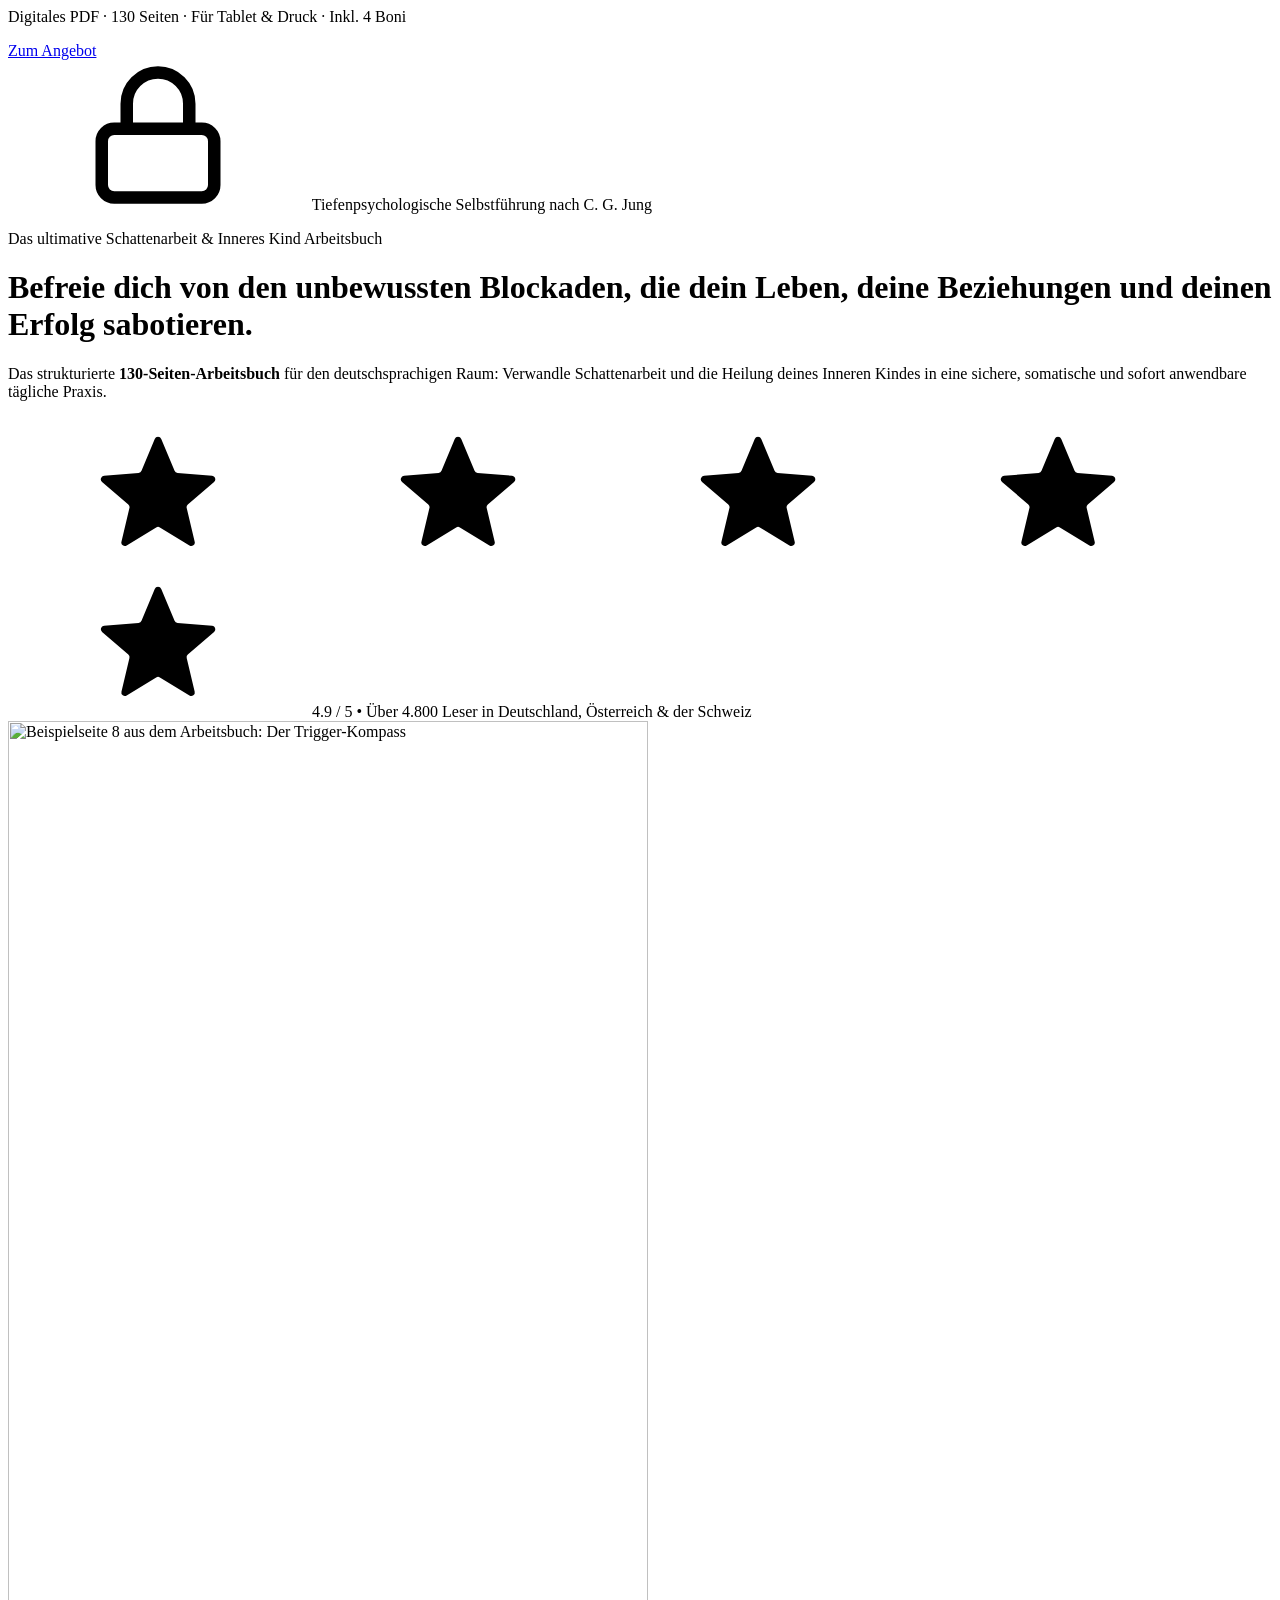
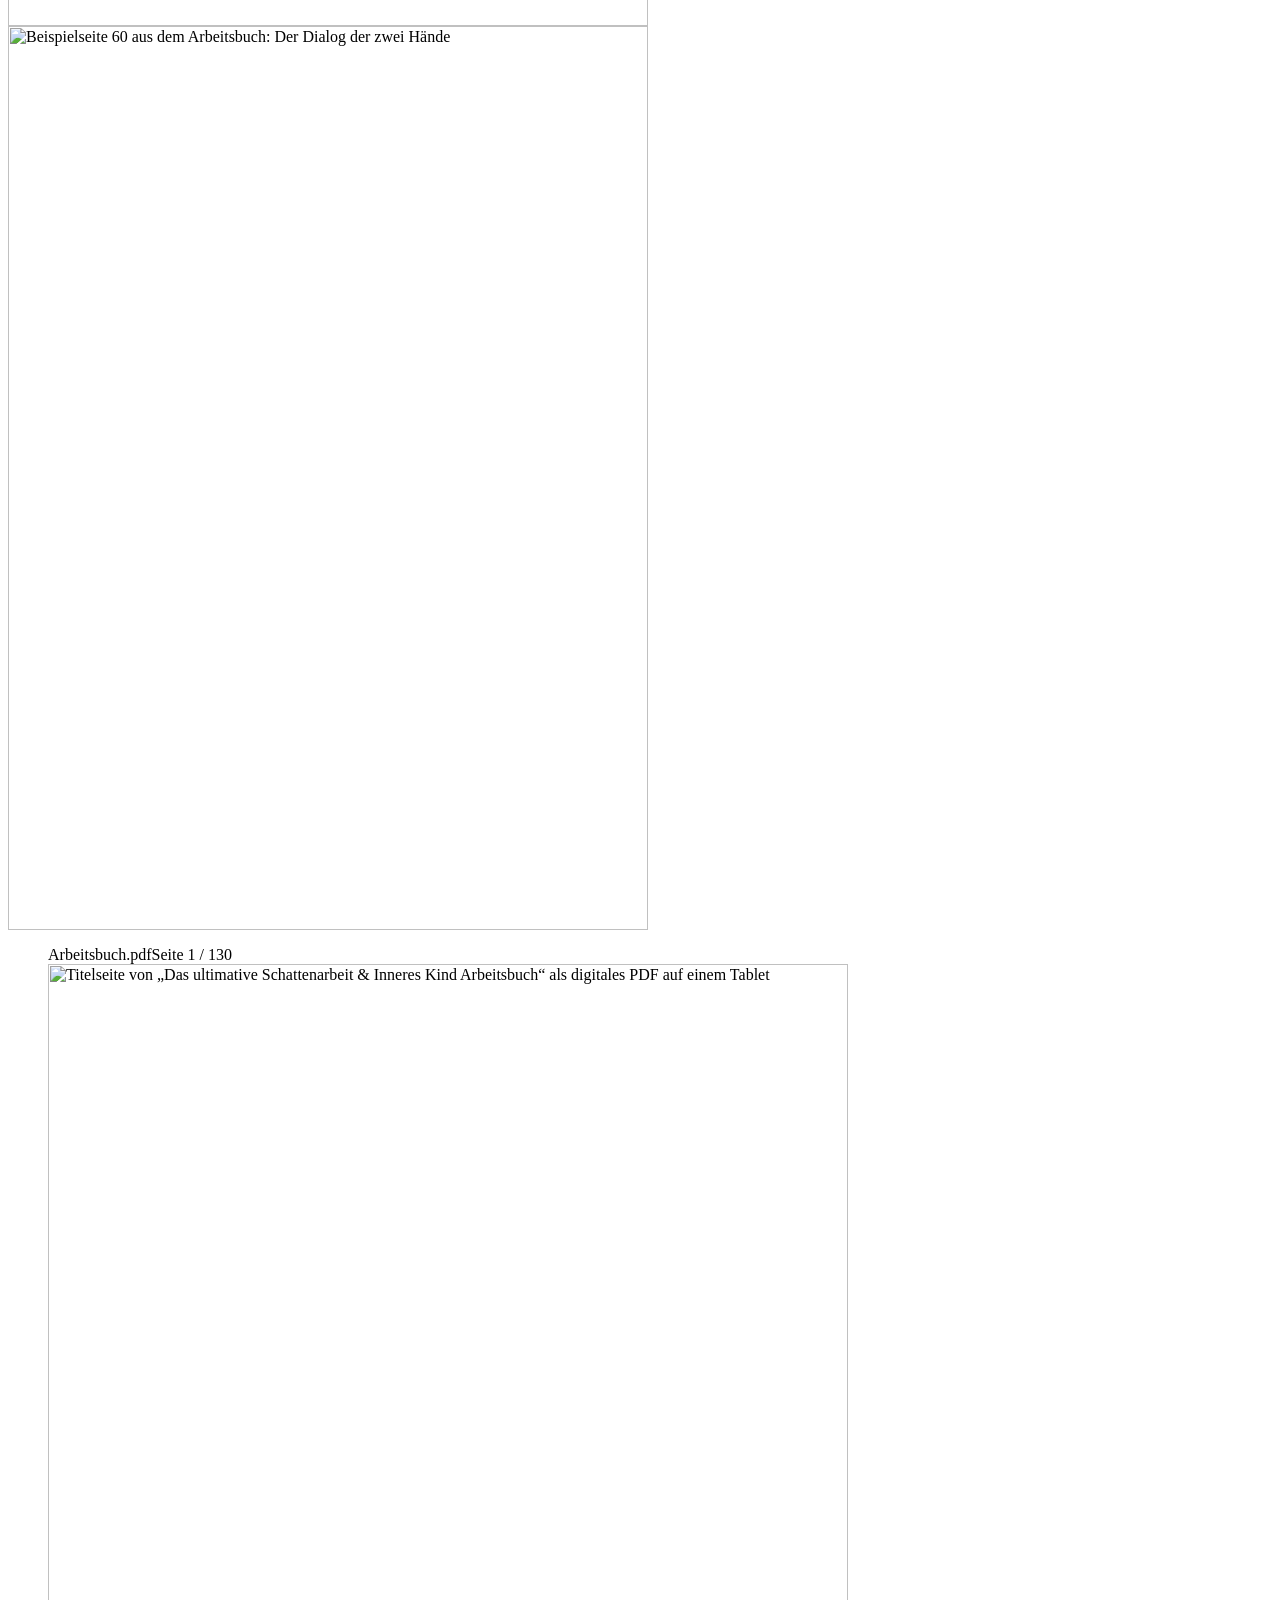
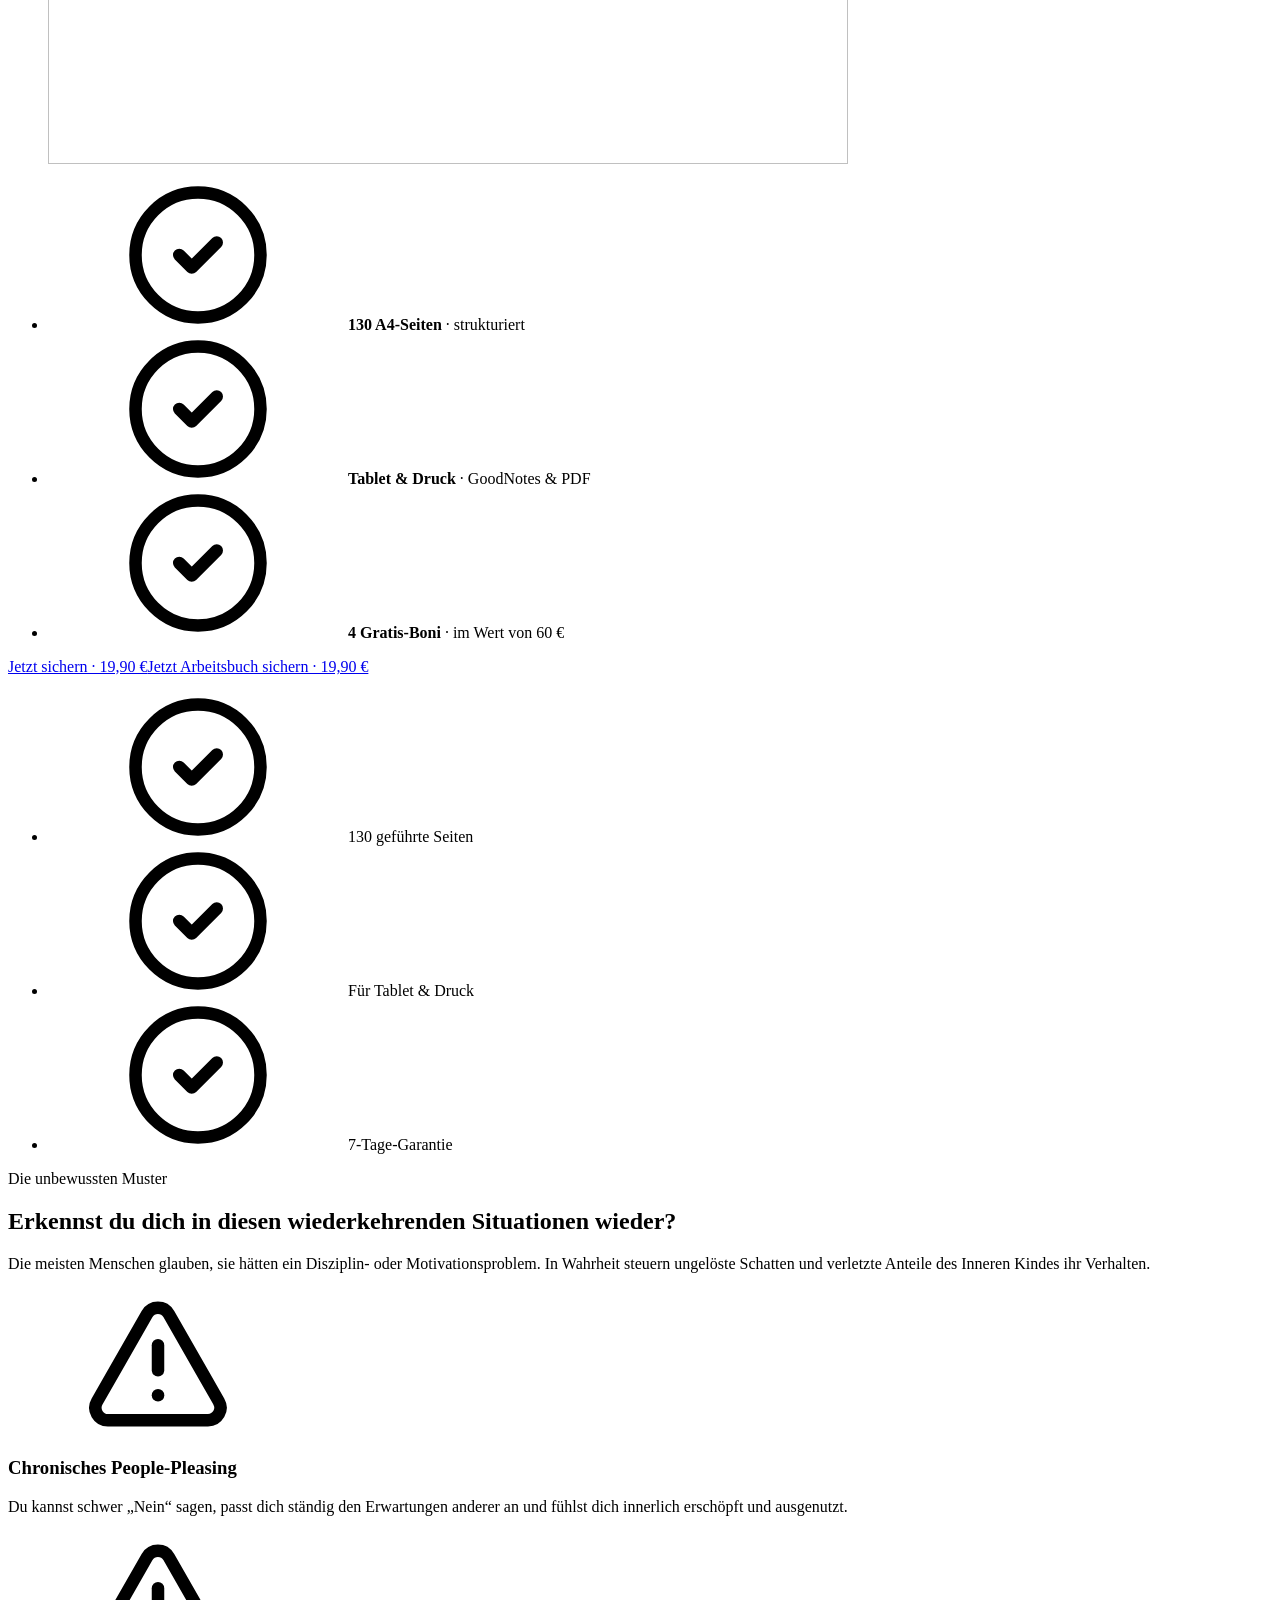
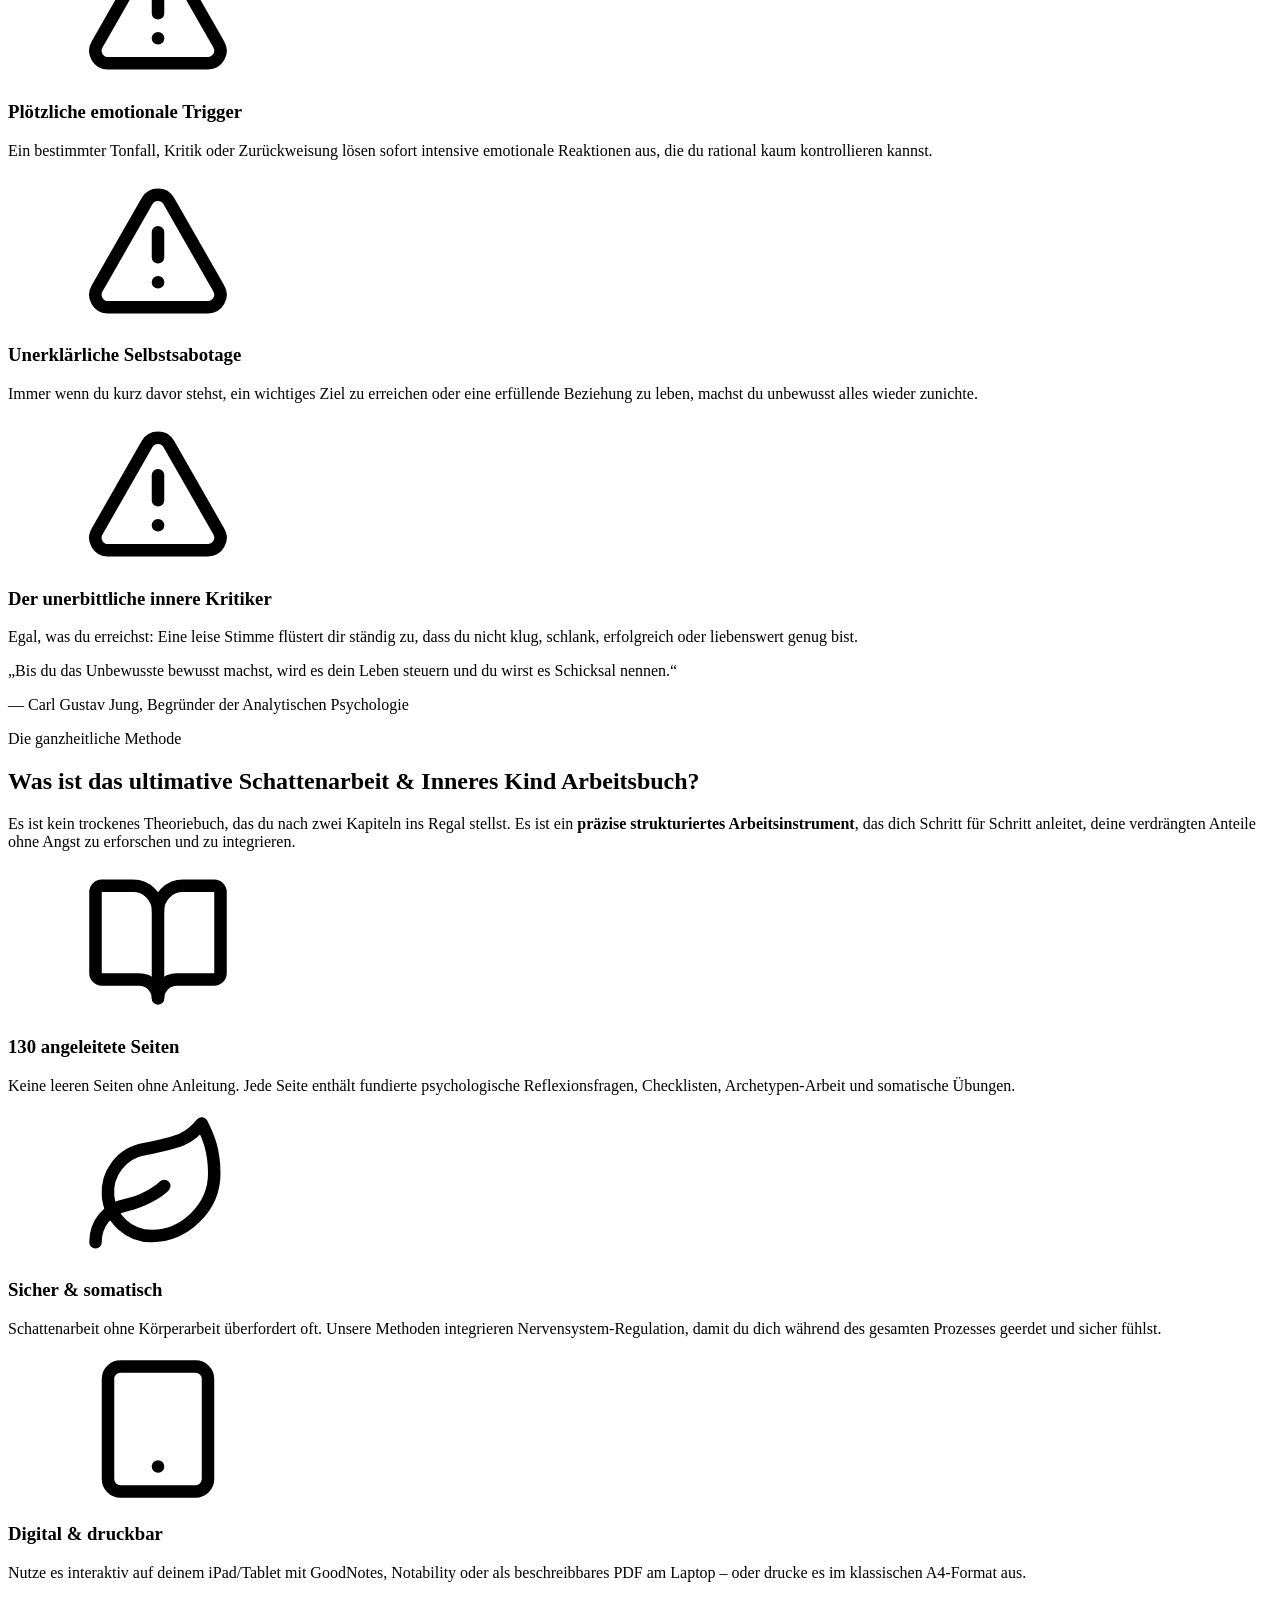
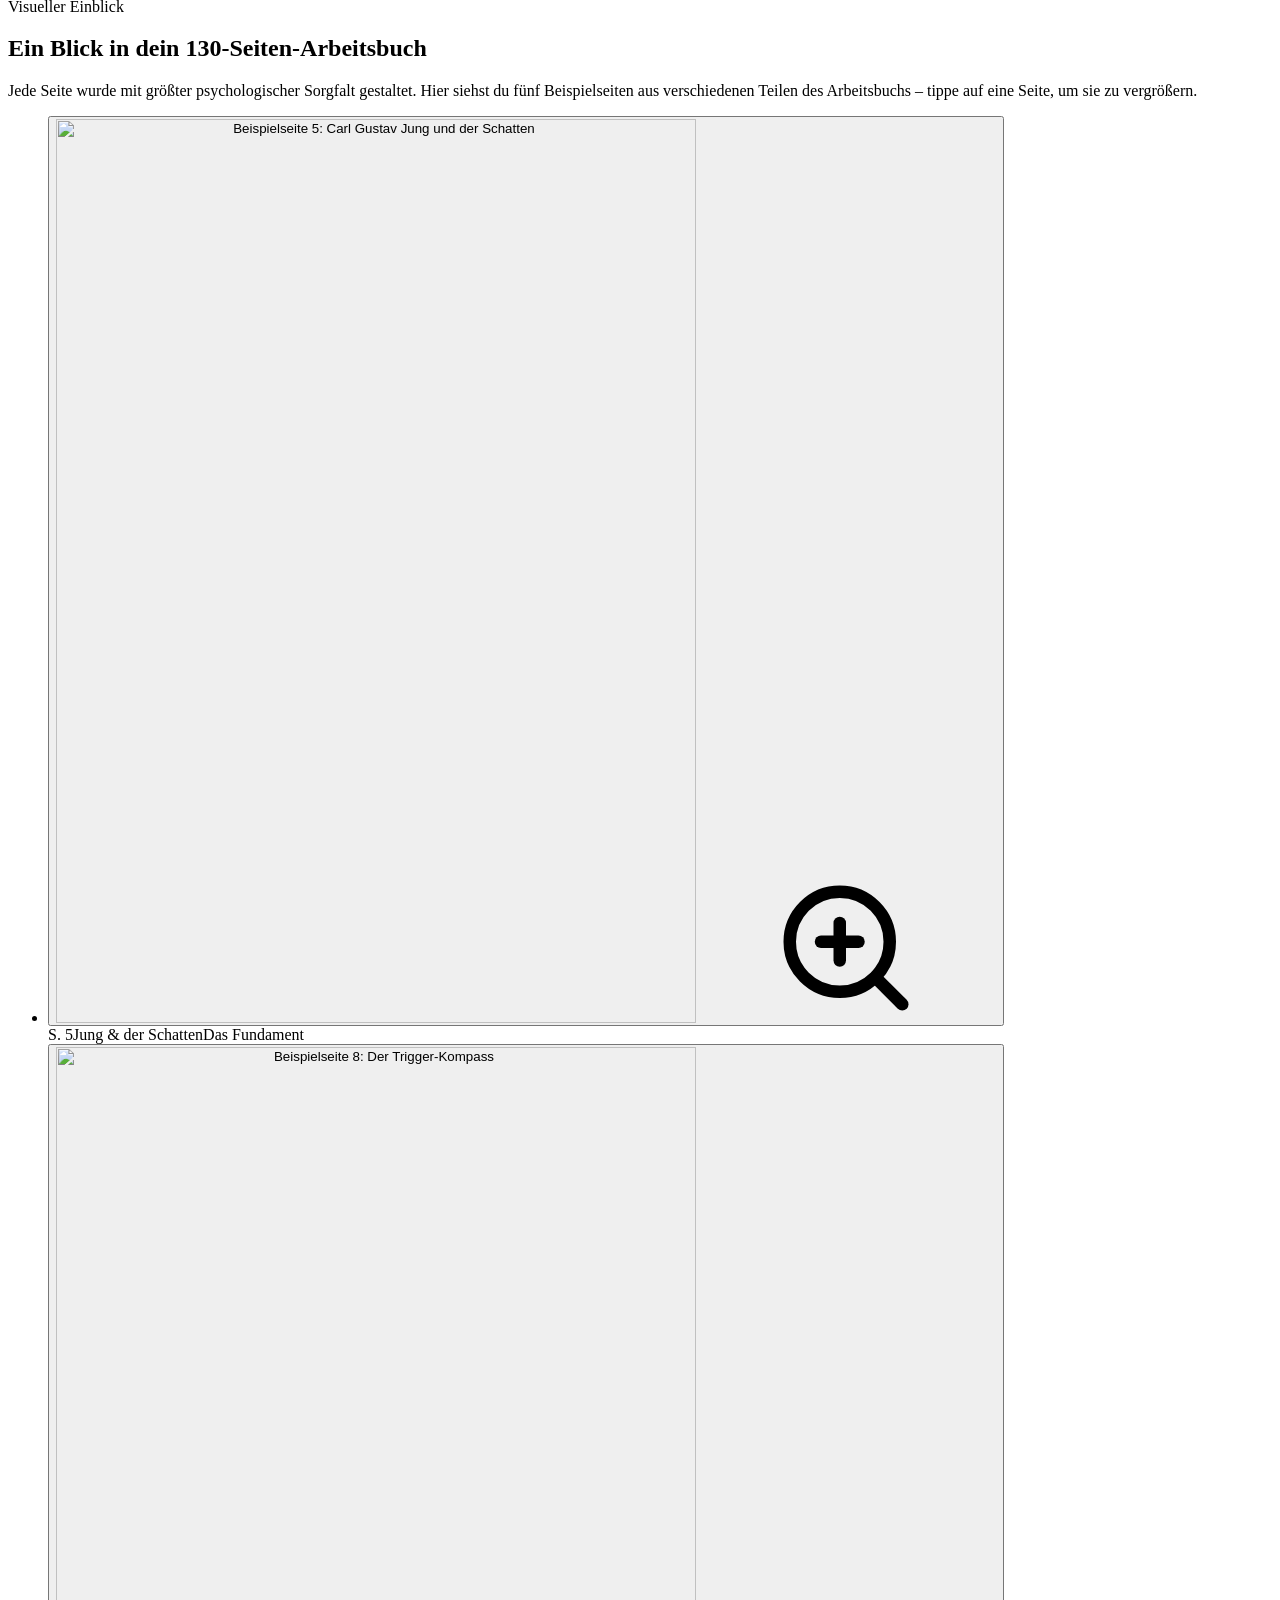
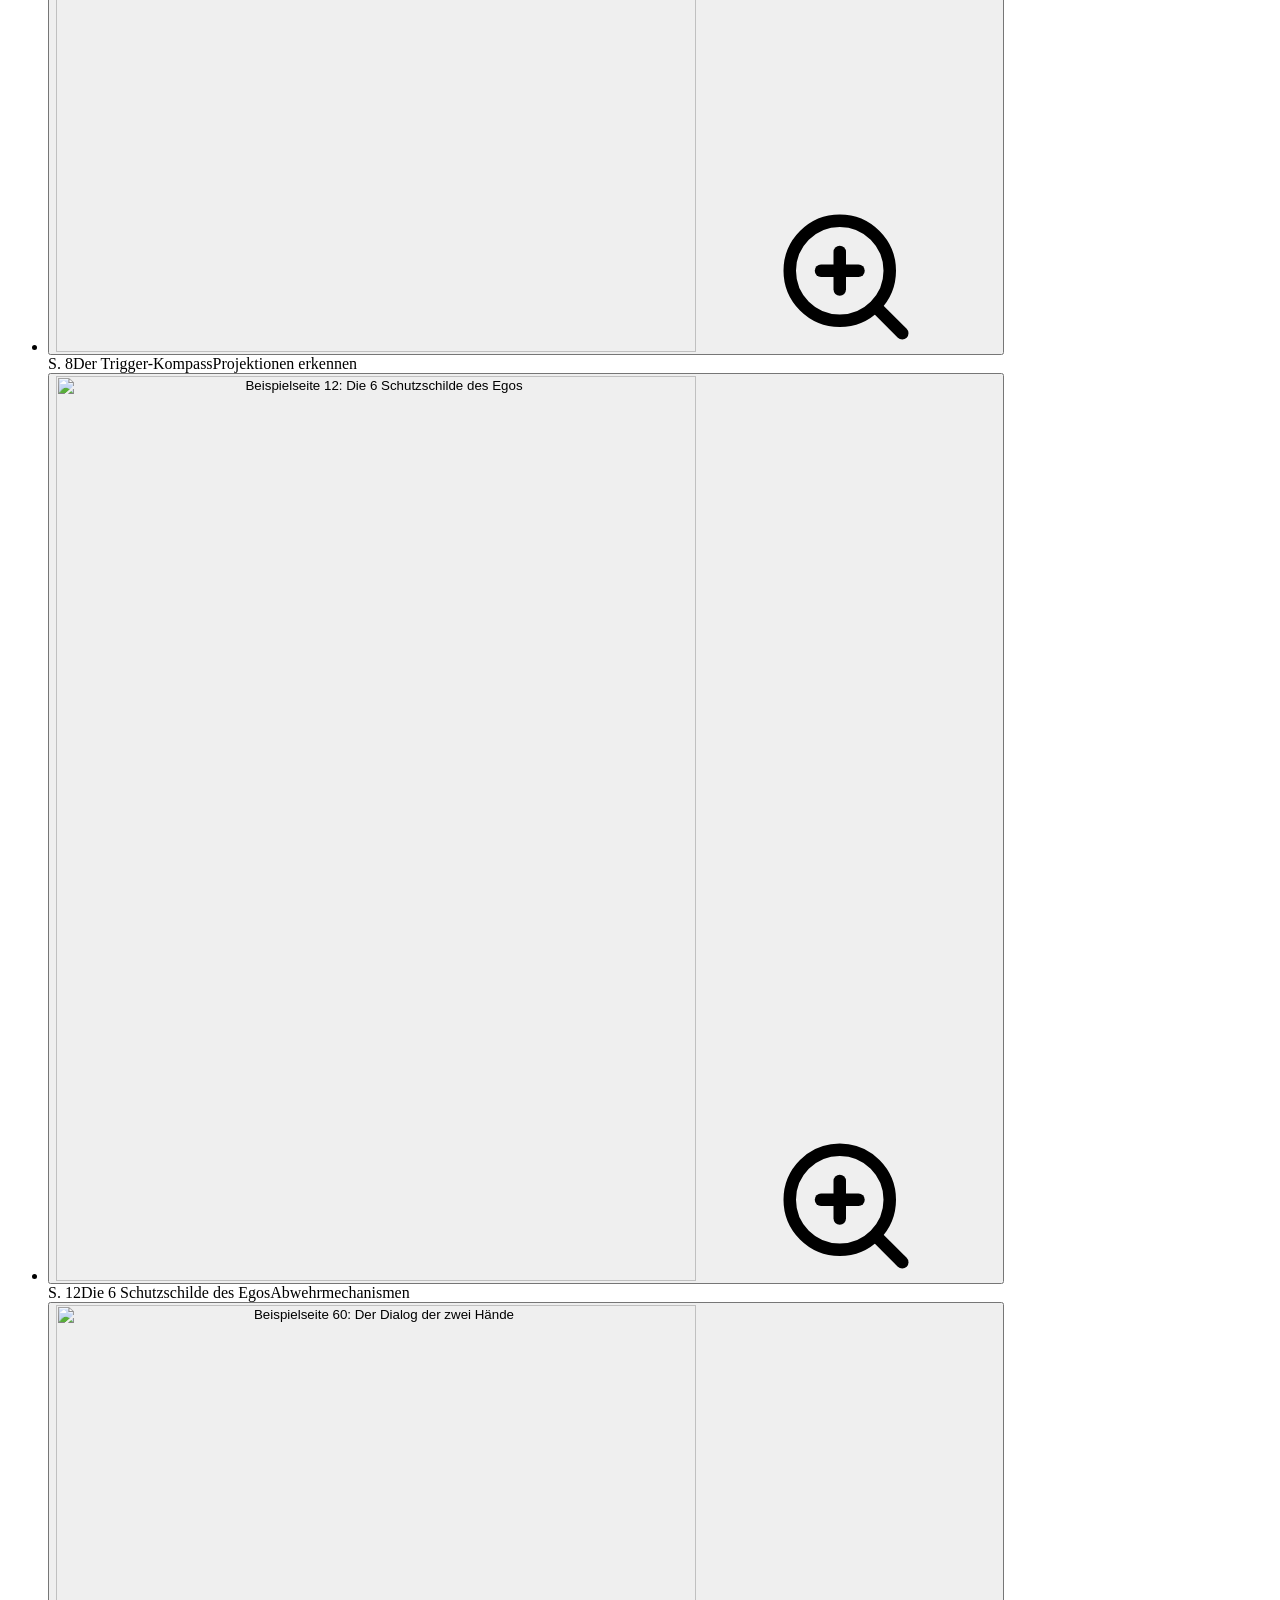
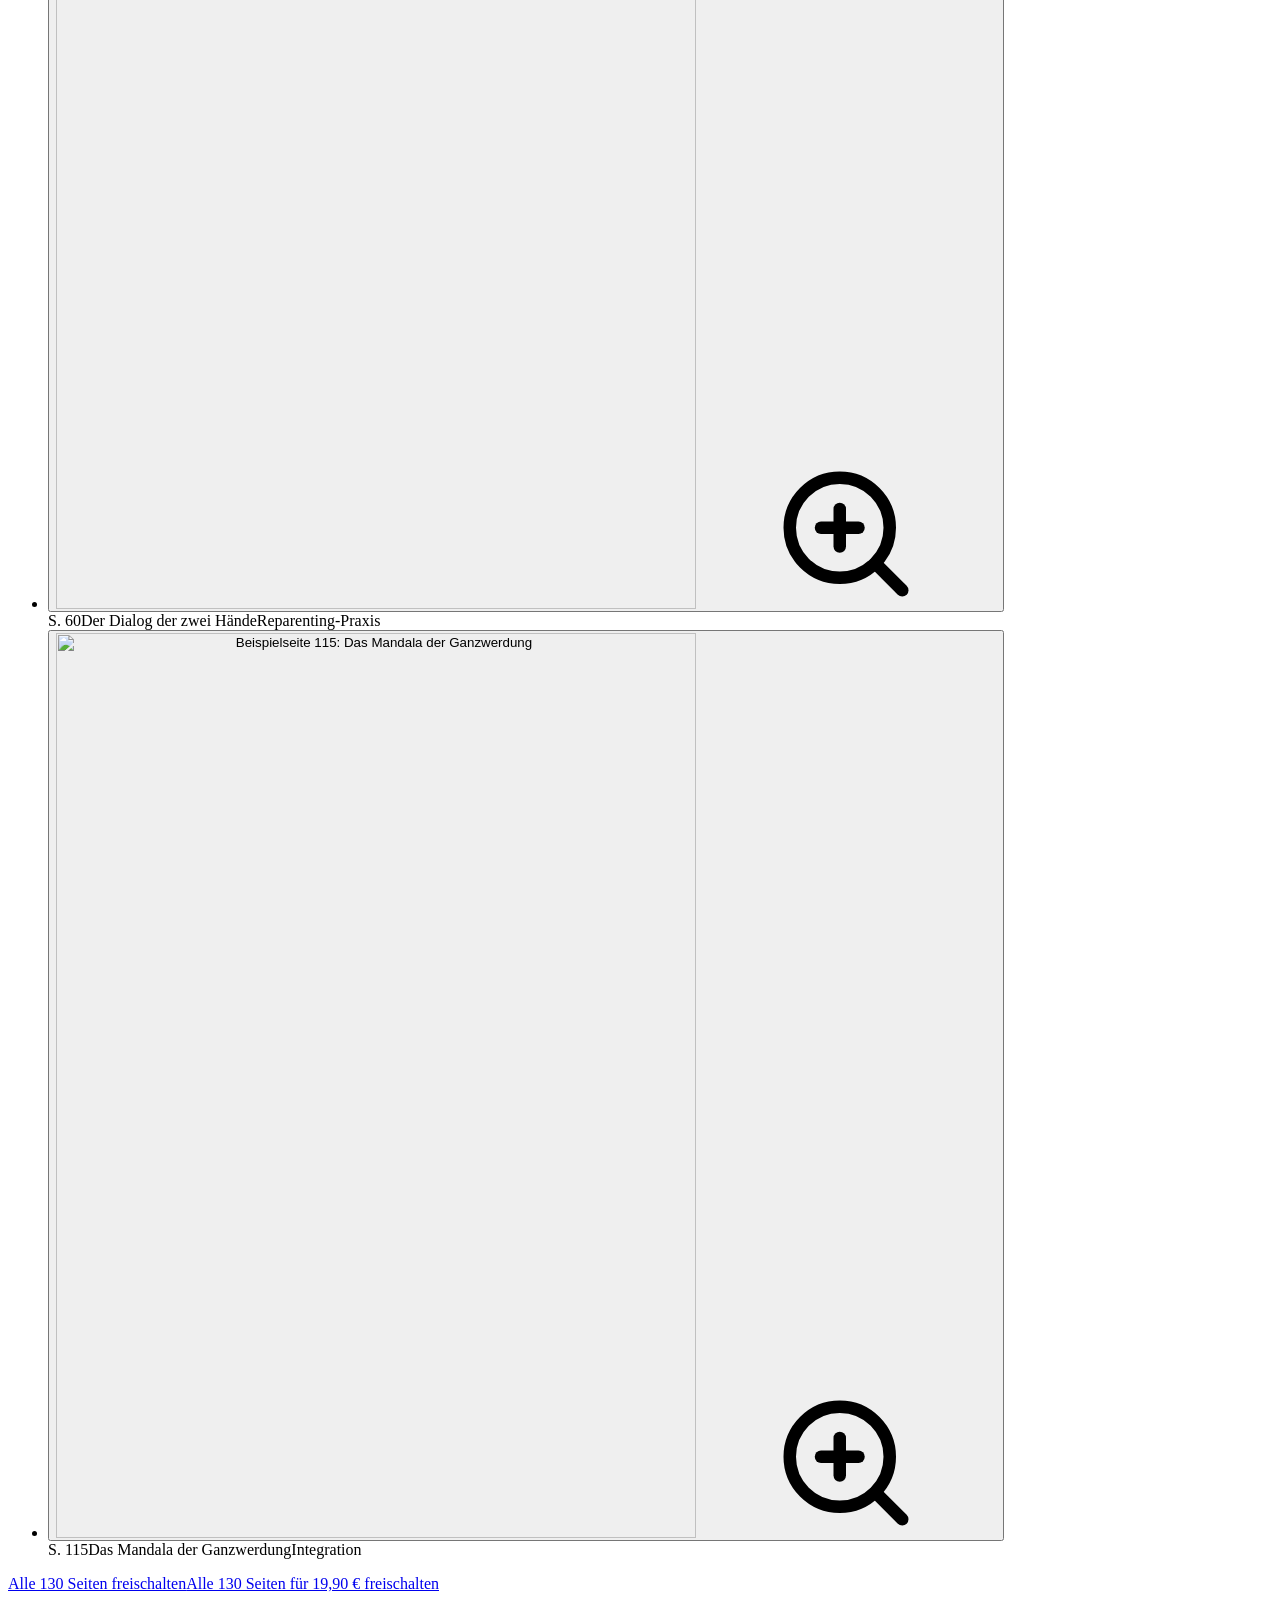
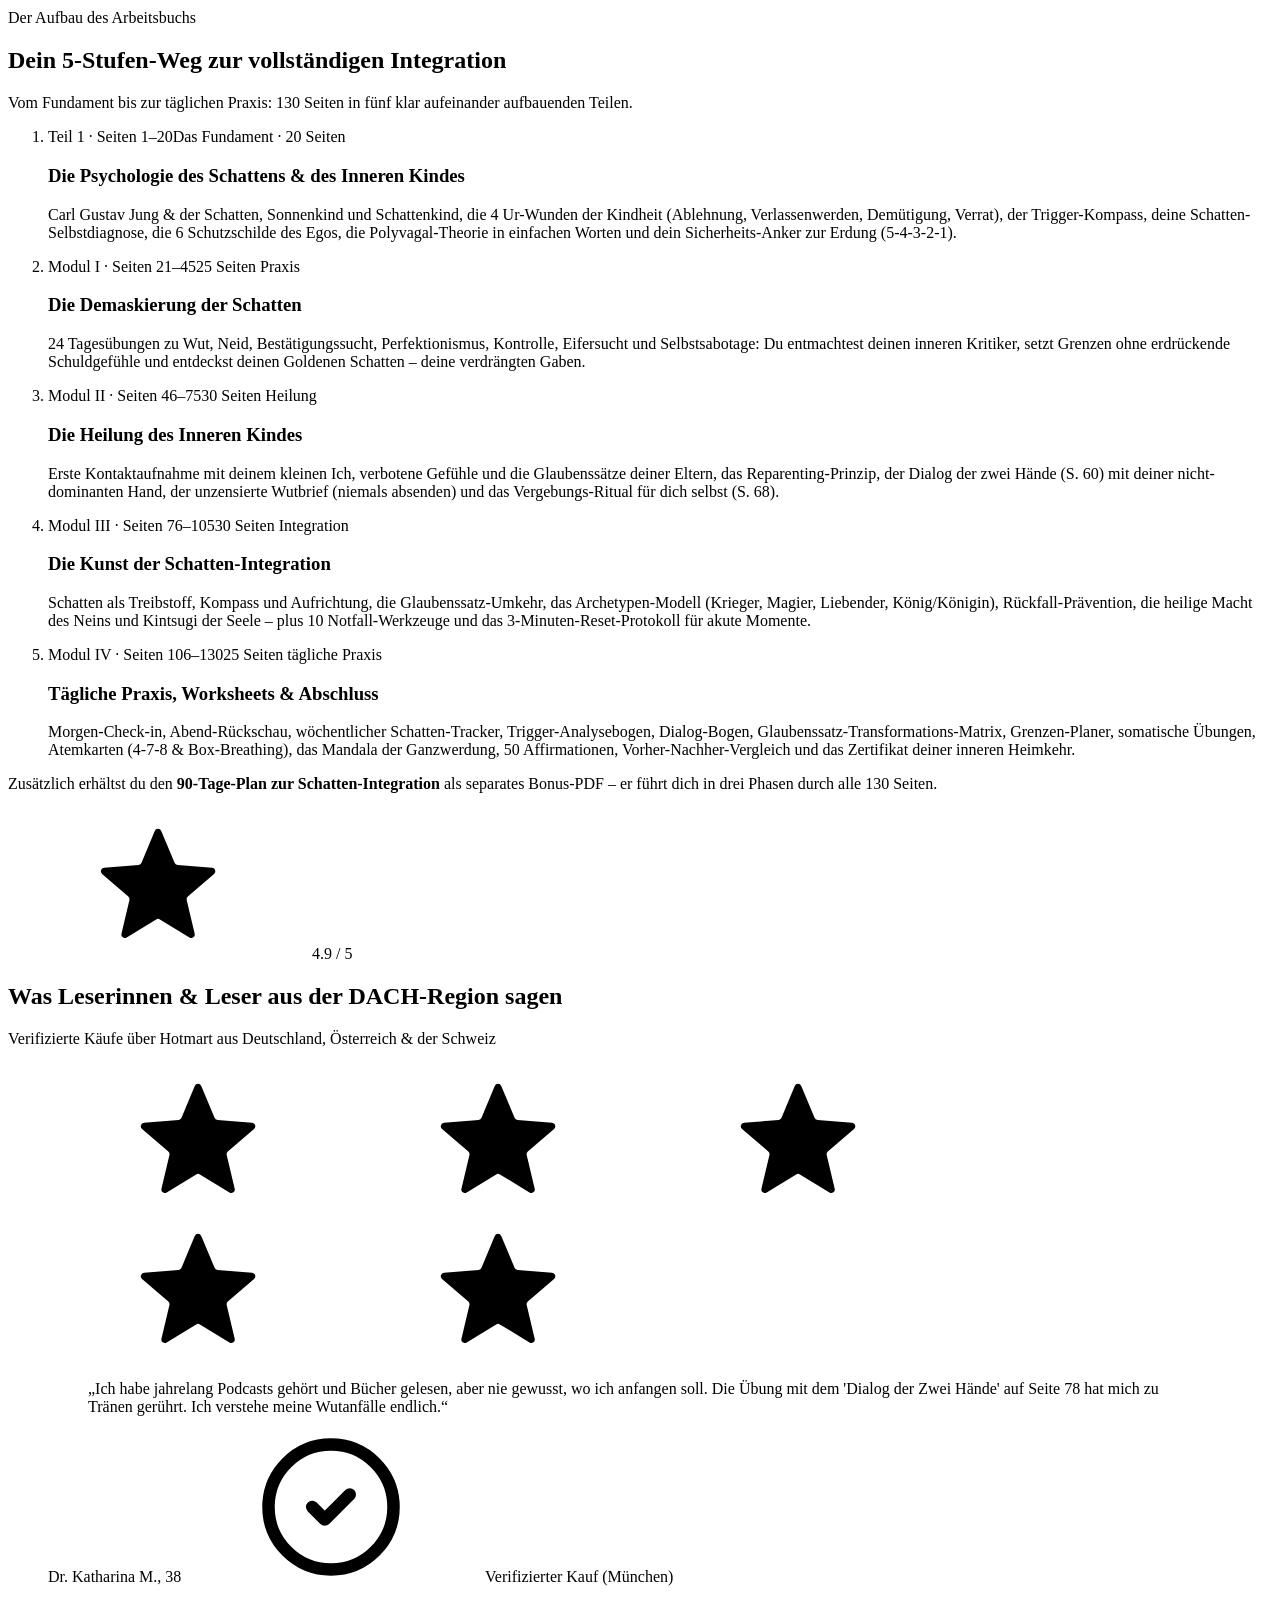
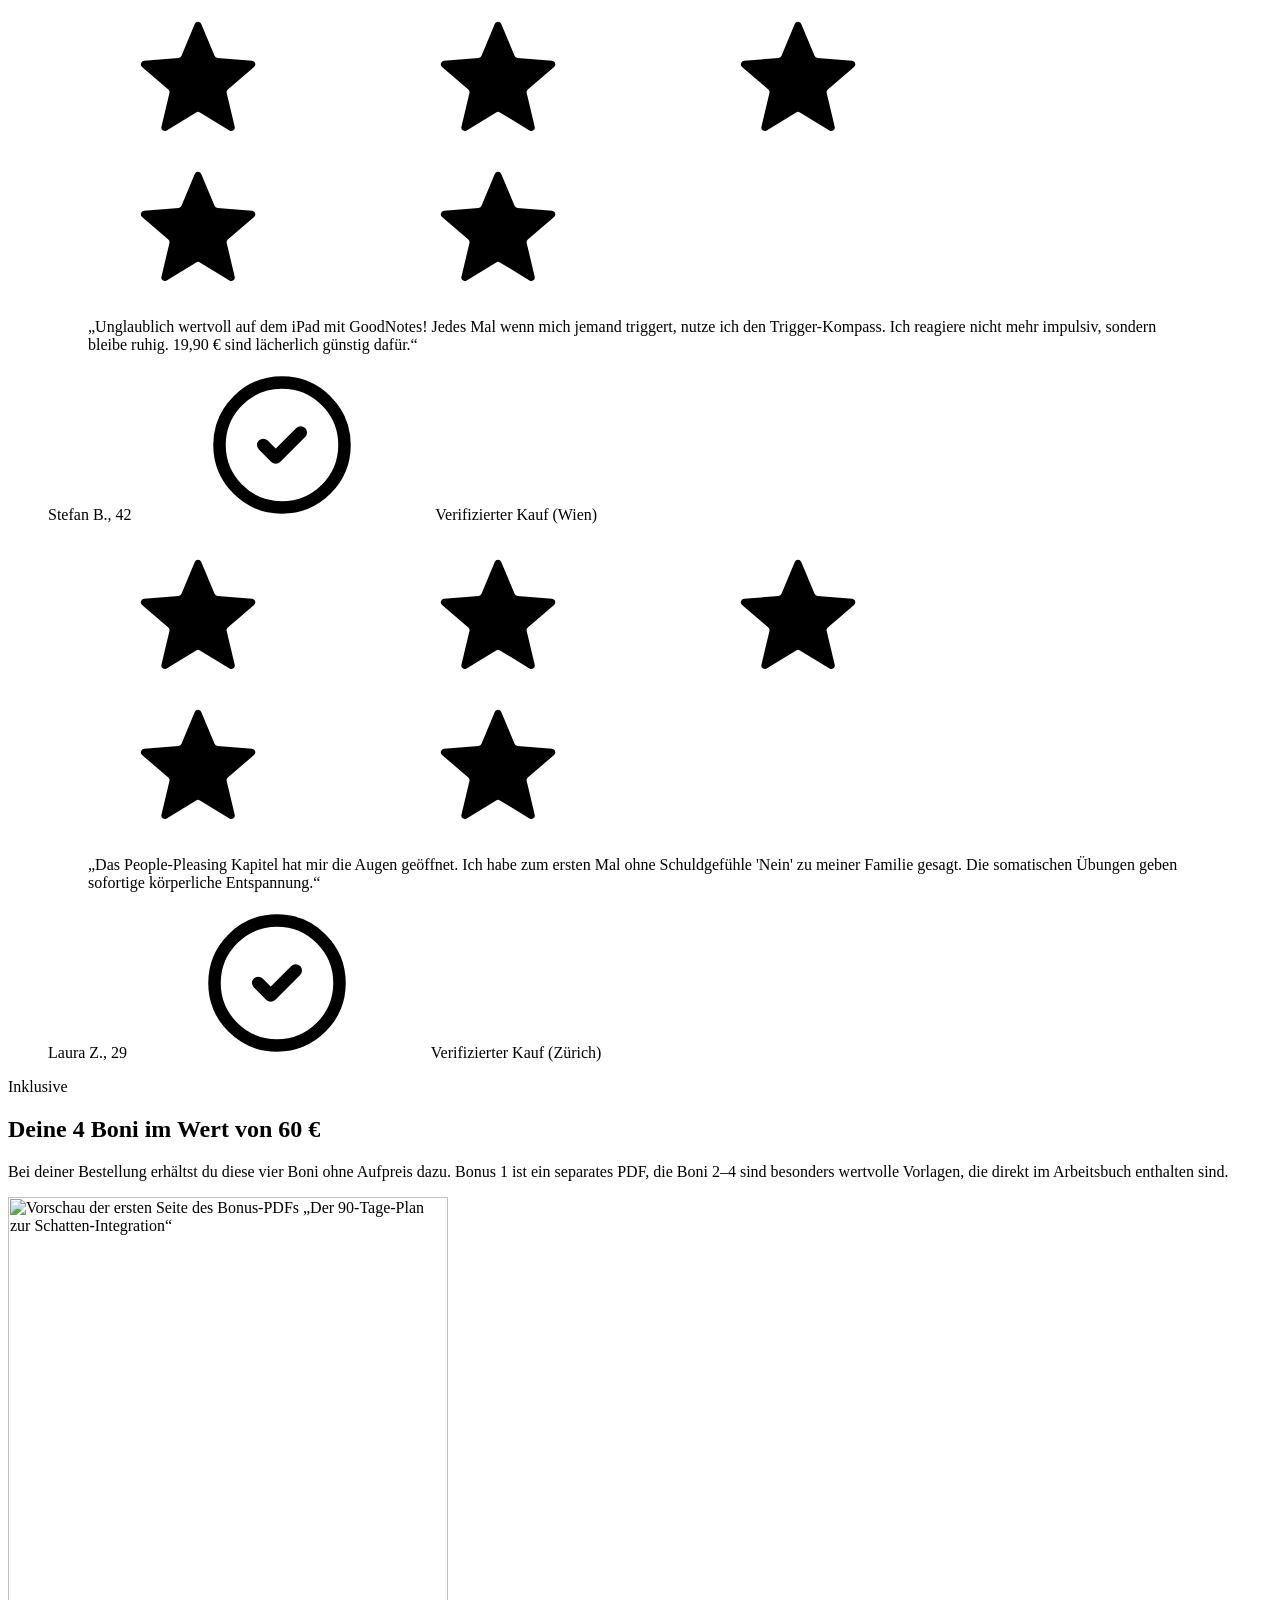
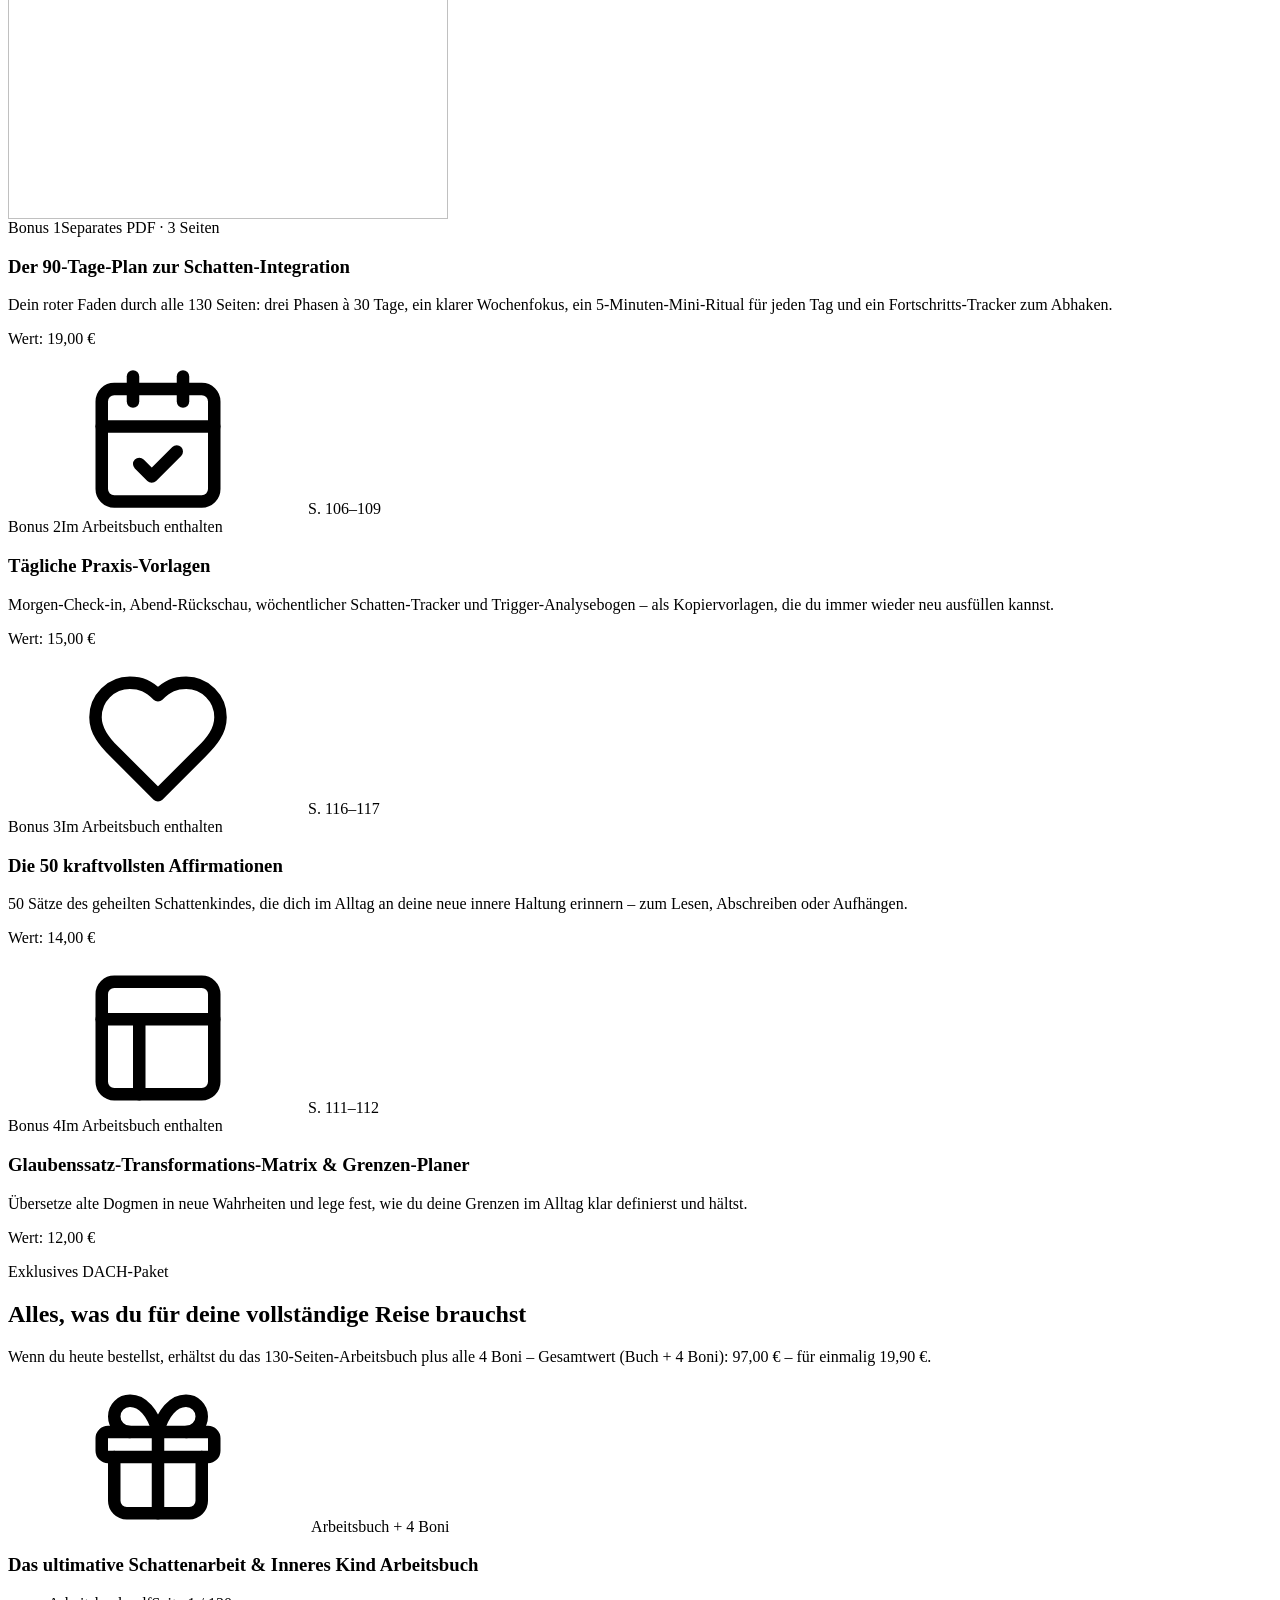
==== docs/landing-src/body.html @ 7514efbf "feat: landing Sombras v3 (design system Atlas, nombre unificado, sin sticky, CHANGELOG-APROBADOS)" ====
<body class="bg-white text-fg font-sans antialiased">

<svg xmlns="http://www.w3.org/2000/svg" style="display:none" aria-hidden="true">
  <symbol id="i-check" viewBox="0 0 24 24" fill="none" stroke="currentColor" stroke-width="2" stroke-linecap="round" stroke-linejoin="round"><circle cx="12" cy="12" r="10"/><path d="m9 12 2 2 4-4"/></symbol>
  <symbol id="i-lock" viewBox="0 0 24 24" fill="none" stroke="currentColor" stroke-width="2" stroke-linecap="round" stroke-linejoin="round"><rect width="18" height="11" x="3" y="11" rx="2"/><path d="M7 11V7a5 5 0 0 1 10 0v4"/></symbol>
  <symbol id="i-shield" viewBox="0 0 24 24" fill="none" stroke="currentColor" stroke-width="2" stroke-linecap="round" stroke-linejoin="round"><path d="M20 13c0 5-3.5 7.5-7.66 8.95a1 1 0 0 1-.67-.01C7.5 20.5 4 18 4 13V6a1 1 0 0 1 1-1c2 0 4.5-1.2 6.24-2.72a1.17 1.17 0 0 1 1.52 0C14.51 3.81 17 5 19 5a1 1 0 0 1 1 1z"/><path d="m9 12 2 2 4-4"/></symbol>
  <symbol id="i-alert" viewBox="0 0 24 24" fill="none" stroke="currentColor" stroke-width="2" stroke-linecap="round" stroke-linejoin="round"><path d="m21.73 18-8-14a2 2 0 0 0-3.48 0l-8 14A2 2 0 0 0 4 21h16a2 2 0 0 0 1.73-3"/><path d="M12 9v4"/><path d="M12 17h.01"/></symbol>
  <symbol id="i-gift" viewBox="0 0 24 24" fill="none" stroke="currentColor" stroke-width="2" stroke-linecap="round" stroke-linejoin="round"><rect x="3" y="8" width="18" height="4" rx="1"/><path d="M12 8v13"/><path d="M19 12v7a2 2 0 0 1-2 2H7a2 2 0 0 1-2-2v-7"/><path d="M7.5 8a2.5 2.5 0 0 1 0-5A4.8 8 0 0 1 12 8a4.8 8 0 0 1 4.5-5 2.5 2.5 0 0 1 0 5"/></symbol>
  <symbol id="i-star" viewBox="0 0 24 24" fill="currentColor"><path d="M11.48 3.5a.56.56 0 0 1 1.04 0l2.13 5.11a.56.56 0 0 0 .48.35l5.52.44c.5.04.7.66.32.99l-4.2 3.6a.56.56 0 0 0-.18.56l1.28 5.39a.56.56 0 0 1-.84.61l-4.73-2.89a.56.56 0 0 0-.59 0l-4.72 2.89a.56.56 0 0 1-.84-.61l1.28-5.39a.56.56 0 0 0-.18-.56l-4.2-3.6a.56.56 0 0 1 .32-.99l5.52-.44a.56.56 0 0 0 .47-.35z"/></symbol>
  <symbol id="i-book" viewBox="0 0 24 24" fill="none" stroke="currentColor" stroke-width="2" stroke-linecap="round" stroke-linejoin="round"><path d="M12 7v14"/><path d="M3 18a1 1 0 0 1-1-1V4a1 1 0 0 1 1-1h5a4 4 0 0 1 4 4 4 4 0 0 1 4-4h5a1 1 0 0 1 1 1v13a1 1 0 0 1-1 1h-6a3 3 0 0 0-3 3 3 3 0 0 0-3-3z"/></symbol>
  <symbol id="i-leaf" viewBox="0 0 24 24" fill="none" stroke="currentColor" stroke-width="2" stroke-linecap="round" stroke-linejoin="round"><path d="M11 20A7 7 0 0 1 9.8 6.1C15.5 5 17 4.48 19 2c1 2 2 4.18 2 8 0 5.5-4.78 10-10 10Z"/><path d="M2 21c0-3 1.85-5.36 5.08-6C9.5 14.52 12 13 13 12"/></symbol>
  <symbol id="i-tablet" viewBox="0 0 24 24" fill="none" stroke="currentColor" stroke-width="2" stroke-linecap="round" stroke-linejoin="round"><rect width="16" height="20" x="4" y="2" rx="2"/><path d="M12 18h.01"/></symbol>
  <symbol id="i-calendar" viewBox="0 0 24 24" fill="none" stroke="currentColor" stroke-width="2" stroke-linecap="round" stroke-linejoin="round"><path d="M8 2v4"/><path d="M16 2v4"/><rect width="18" height="18" x="3" y="4" rx="2"/><path d="M3 10h18"/><path d="m9 16 2 2 4-4"/></symbol>
  <symbol id="i-list" viewBox="0 0 24 24" fill="none" stroke="currentColor" stroke-width="2" stroke-linecap="round" stroke-linejoin="round"><path d="M13 5h8"/><path d="M13 12h8"/><path d="M13 19h8"/><path d="m3 17 2 2 4-4"/><path d="m3 7 2 2 4-4"/></symbol>
  <symbol id="i-heart" viewBox="0 0 24 24" fill="none" stroke="currentColor" stroke-width="2" stroke-linecap="round" stroke-linejoin="round"><path d="M19 14c1.49-1.46 3-3.21 3-5.5A5.5 5.5 0 0 0 16.5 3c-1.76 0-3 .5-4.5 2-1.5-1.5-2.74-2-4.5-2A5.5 5.5 0 0 0 2 8.5c0 2.3 1.5 4.05 3 5.5l7 7Z"/></symbol>
  <symbol id="i-grid" viewBox="0 0 24 24" fill="none" stroke="currentColor" stroke-width="2" stroke-linecap="round" stroke-linejoin="round"><rect width="18" height="18" x="3" y="3" rx="2"/><path d="M3 9h18"/><path d="M9 21V9"/></symbol>
  <symbol id="i-zoom" viewBox="0 0 24 24" fill="none" stroke="currentColor" stroke-width="2" stroke-linecap="round" stroke-linejoin="round"><circle cx="11" cy="11" r="8"/><path d="m21 21-4.3-4.3"/><path d="M11 8v6"/><path d="M8 11h6"/></symbol>
  <symbol id="i-chev" viewBox="0 0 24 24" fill="none" stroke="currentColor" stroke-width="2" stroke-linecap="round" stroke-linejoin="round"><path d="m6 9 6 6 6-6"/></symbol>
</svg>

<!-- 1. Hinweisleiste (nicht sticky) -->
<aside aria-label="Hinweis" class="bg-brand text-white border-b border-white/10">
  <div class="container-x flex items-center justify-center sm:justify-between gap-4 py-3 sm:py-2">
    <p class="font-display font-extrabold uppercase tracking-wide text-[11px] sm:text-sm leading-snug text-center sm:text-left">
      Digitales PDF · 130 Seiten<span class="hidden sm:inline"> · Für Tablet &amp; Druck</span> · Inkl. 4 Boni
    </p>
    <a href="#kaufbereich" class="btn-sm hidden sm:inline-flex">Zum Angebot</a>
  </div>
</aside>

<!-- 2. Hero -->
<header class="bg-white pt-10 pb-16 sm:pb-20 lg:pb-24 px-4 overflow-hidden">
  <div class="container-x text-center">
    <span class="pill-trust"><svg class="w-3.5 h-3.5"><use href="#i-lock"/></svg> Tiefenpsychologische Selbstführung nach C.&nbsp;G. Jung</span>
    <p class="mt-6 font-display font-extrabold uppercase tracking-widest text-xs sm:text-sm text-brand">Das ultimative Schattenarbeit &amp; Inneres Kind Arbeitsbuch</p>
    <h1 class="mt-3 max-w-4xl mx-auto">Befreie dich von den <span class="text-brand-mid">unbewussten Blockaden</span>, die dein Leben, deine Beziehungen und deinen Erfolg sabotieren.</h1>
    <p class="lead mt-5">Das strukturierte <strong class="text-fg font-semibold">130-Seiten-Arbeitsbuch</strong> für den deutschsprachigen Raum: Verwandle Schattenarbeit und die Heilung deines Inneren Kindes in eine sichere, somatische und sofort anwendbare tägliche Praxis.</p>

    <div class="mt-5 flex flex-wrap items-center justify-center gap-x-2 gap-y-1 text-sm text-muted">
      <span class="flex text-warning" aria-hidden="true"><svg class="w-4 h-4"><use href="#i-star"/></svg><svg class="w-4 h-4"><use href="#i-star"/></svg><svg class="w-4 h-4"><use href="#i-star"/></svg><svg class="w-4 h-4"><use href="#i-star"/></svg><svg class="w-4 h-4"><use href="#i-star"/></svg></span>
      <span class="font-bold text-fg">4.9 / 5</span>
      <span>• Über 4.800 Leser in Deutschland, Österreich &amp; der Schweiz</span>
    </div>

    <!-- Produkt-Mockup: digitales PDF auf dem Tablet -->
    <div class="hero-stage mt-10">
      <img class="hero-page hero-page--l" src="img/sample-page-02-640.webp" width="640" height="905" alt="Beispielseite 8 aus dem Arbeitsbuch: Der Trigger-Kompass" decoding="async">
      <img class="hero-page hero-page--r" src="img/sample-page-60-dialog-640.webp" width="640" height="904" alt="Beispielseite 60 aus dem Arbeitsbuch: Der Dialog der zwei Hände" decoding="async">
      <figure class="tablet">
        <div class="tablet__screen">
          <div class="tablet__bar"><span>Arbeitsbuch.pdf</span><span>Seite 1 / 130</span></div>
          <img src="img/cover-ultimative.webp" width="800" height="800" fetchpriority="high" decoding="async" alt="Titelseite von „Das ultimative Schattenarbeit &amp; Inneres Kind Arbeitsbuch“ als digitales PDF auf einem Tablet">
        </div>
      </figure>
    </div>

    <ul class="mt-8 grid grid-cols-1 sm:grid-cols-3 gap-3 max-w-3xl mx-auto text-left">
      <li class="chip"><svg class="w-4 h-4 text-cta shrink-0"><use href="#i-check"/></svg><span><b>130 A4-Seiten</b> · strukturiert</span></li>
      <li class="chip"><svg class="w-4 h-4 text-cta shrink-0"><use href="#i-check"/></svg><span><b>Tablet &amp; Druck</b> · GoodNotes &amp; PDF</span></li>
      <li class="chip"><svg class="w-4 h-4 text-cta shrink-0"><use href="#i-check"/></svg><span><b>4 Gratis-Boni</b> · im Wert von 60&nbsp;€</span></li>
    </ul>

    <div class="mt-8">
      <a href="#kaufbereich" class="btn"><span class="sm:hidden">Jetzt sichern · 19,90&nbsp;€</span><span class="hidden sm:inline">Jetzt Arbeitsbuch sichern · 19,90&nbsp;€</span></a>
      <ul class="micro">
        <li><svg><use href="#i-check"/></svg>130 geführte Seiten</li>
        <li><svg><use href="#i-check"/></svg>Für Tablet &amp; Druck</li>
        <li><svg><use href="#i-check"/></svg>7-Tage-Garantie</li>
      </ul>
    </div>
  </div>
</header>

<!-- 3. Problem / Muster -->
<section class="section bg-white border-t border-line">
  <div class="container-x">
    <p class="eyebrow">Die unbewussten Muster</p>
    <h2>Erkennst du dich in diesen wiederkehrenden Situationen wieder?</h2>
    <p class="sub">Die meisten Menschen glauben, sie hätten ein Disziplin- oder Motivationsproblem. In Wahrheit steuern ungelöste Schatten und verletzte Anteile des Inneren Kindes ihr Verhalten.</p>
    <div class="mt-10 grid grid-cols-1 md:grid-cols-2 gap-4 max-w-4xl mx-auto">
      <div class="card card--sand flex gap-4"><svg class="w-5 h-5 text-warning shrink-0 mt-0.5"><use href="#i-alert"/></svg><div><h3>Chronisches People-Pleasing</h3><p class="card-text">Du kannst schwer „Nein“ sagen, passt dich ständig den Erwartungen anderer an und fühlst dich innerlich erschöpft und ausgenutzt.</p></div></div>
      <div class="card card--sand flex gap-4"><svg class="w-5 h-5 text-warning shrink-0 mt-0.5"><use href="#i-alert"/></svg><div><h3>Plötzliche emotionale Trigger</h3><p class="card-text">Ein bestimmter Tonfall, Kritik oder Zurückweisung lösen sofort intensive emotionale Reaktionen aus, die du rational kaum kontrollieren kannst.</p></div></div>
      <div class="card card--sand flex gap-4"><svg class="w-5 h-5 text-warning shrink-0 mt-0.5"><use href="#i-alert"/></svg><div><h3>Unerklärliche Selbstsabotage</h3><p class="card-text">Immer wenn du kurz davor stehst, ein wichtiges Ziel zu erreichen oder eine erfüllende Beziehung zu leben, machst du unbewusst alles wieder zunichte.</p></div></div>
      <div class="card card--sand flex gap-4"><svg class="w-5 h-5 text-warning shrink-0 mt-0.5"><use href="#i-alert"/></svg><div><h3>Der unerbittliche innere Kritiker</h3><p class="card-text">Egal, was du erreichst: Eine leise Stimme flüstert dir ständig zu, dass du nicht klug, schlank, erfolgreich oder liebenswert genug bist.</p></div></div>
    </div>
  </div>
</section>

<!-- 4. Zitat-Band -->
<section class="bg-brand text-white py-12 sm:py-14 px-4">
  <div class="max-w-3xl mx-auto text-center">
    <p class="font-display font-bold text-lg sm:text-2xl leading-snug">„Bis du das Unbewusste bewusst machst, wird es dein Leben steuern und du wirst es Schicksal nennen.“</p>
    <p class="mt-4 text-[11px] sm:text-xs uppercase tracking-widest font-semibold text-white/80">— Carl Gustav Jung, Begründer der Analytischen Psychologie</p>
  </div>
</section>

<!-- 5. Lösung / Produkt -->
<section class="section bg-sand">
  <div class="container-x">
    <p class="eyebrow">Die ganzheitliche Methode</p>
    <h2>Was ist das ultimative Schattenarbeit &amp; Inneres Kind Arbeitsbuch?</h2>
    <p class="sub">Es ist kein trockenes Theoriebuch, das du nach zwei Kapiteln ins Regal stellst. Es ist ein <strong class="text-fg">präzise strukturiertes Arbeitsinstrument</strong>, das dich Schritt für Schritt anleitet, deine verdrängten Anteile ohne Angst zu erforschen und zu integrieren.</p>
    <div class="mt-10 grid grid-cols-1 md:grid-cols-3 gap-4">
      <div class="card"><svg class="w-6 h-6 text-brand"><use href="#i-book"/></svg><h3 class="mt-3">130 angeleitete Seiten</h3><p class="card-text">Keine leeren Seiten ohne Anleitung. Jede Seite enthält fundierte psychologische Reflexionsfragen, Checklisten, Archetypen-Arbeit und somatische Übungen.</p></div>
      <div class="card"><svg class="w-6 h-6 text-brand"><use href="#i-leaf"/></svg><h3 class="mt-3">Sicher &amp; somatisch</h3><p class="card-text">Schattenarbeit ohne Körperarbeit überfordert oft. Unsere Methoden integrieren Nervensystem-Regulation, damit du dich während des gesamten Prozesses geerdet und sicher fühlst.</p></div>
      <div class="card"><svg class="w-6 h-6 text-brand"><use href="#i-tablet"/></svg><h3 class="mt-3">Digital &amp; druckbar</h3><p class="card-text">Nutze es interaktiv auf deinem iPad/Tablet mit GoodNotes, Notability oder als beschreibbares PDF am Laptop – oder drucke es im klassischen A4-Format aus.</p></div>
    </div>
  </div>
</section>

<!-- 6. Galerie -->
<section class="section bg-brand text-white" id="einblick">
  <div class="container-x">
    <p class="eyebrow eyebrow--dark">Visueller Einblick</p>
    <h2 class="text-white">Ein Blick in dein 130-Seiten-Arbeitsbuch</h2>
    <p class="sub sub--dark">Jede Seite wurde mit größter psychologischer Sorgfalt gestaltet. Hier siehst du fünf Beispielseiten aus verschiedenen Teilen des Arbeitsbuchs – tippe auf eine Seite, um sie zu vergrößern.</p>
    <ul class="gallery mt-10">
      <li><button type="button" class="g-item" data-full="img/sample-page-01.webp" data-caption="Seite 5 – Carl Gustav Jung &amp; der Schatten"><img src="img/sample-page-01-640.webp" width="640" height="904" loading="lazy" decoding="async" alt="Beispielseite 5: Carl Gustav Jung und der Schatten"><span class="g-zoom"><svg class="w-4 h-4"><use href="#i-zoom"/></svg></span></button>
        <div class="g-cap"><span class="badge">S. 5</span><span class="g-title">Jung &amp; der Schatten</span><span class="g-sub">Das Fundament</span></div></li>
      <li><button type="button" class="g-item" data-full="img/sample-page-02.webp" data-caption="Seite 8 – Der Trigger-Kompass"><img src="img/sample-page-02-640.webp" width="640" height="905" loading="lazy" decoding="async" alt="Beispielseite 8: Der Trigger-Kompass"><span class="g-zoom"><svg class="w-4 h-4"><use href="#i-zoom"/></svg></span></button>
        <div class="g-cap"><span class="badge">S. 8</span><span class="g-title">Der Trigger-Kompass</span><span class="g-sub">Projektionen erkennen</span></div></li>
      <li><button type="button" class="g-item" data-full="img/sample-page-04.webp" data-caption="Seite 12 – Die 6 Schutzschilde des Egos"><img src="img/sample-page-04-640.webp" width="640" height="905" loading="lazy" decoding="async" alt="Beispielseite 12: Die 6 Schutzschilde des Egos"><span class="g-zoom"><svg class="w-4 h-4"><use href="#i-zoom"/></svg></span></button>
        <div class="g-cap"><span class="badge">S. 12</span><span class="g-title">Die 6 Schutzschilde des Egos</span><span class="g-sub">Abwehrmechanismen</span></div></li>
      <li><button type="button" class="g-item" data-full="img/sample-page-60-dialog.webp" data-caption="Seite 60 – Der Dialog der zwei Hände"><img src="img/sample-page-60-dialog-640.webp" width="640" height="904" loading="lazy" decoding="async" alt="Beispielseite 60: Der Dialog der zwei Hände"><span class="g-zoom"><svg class="w-4 h-4"><use href="#i-zoom"/></svg></span></button>
        <div class="g-cap"><span class="badge">S. 60</span><span class="g-title">Der Dialog der zwei Hände</span><span class="g-sub">Reparenting-Praxis</span></div></li>
      <li><button type="button" class="g-item" data-full="img/sample-page-27.webp" data-caption="Seite 115 – Das Mandala der Ganzwerdung"><img src="img/sample-page-27-640.webp" width="640" height="905" loading="lazy" decoding="async" alt="Beispielseite 115: Das Mandala der Ganzwerdung"><span class="g-zoom"><svg class="w-4 h-4"><use href="#i-zoom"/></svg></span></button>
        <div class="g-cap"><span class="badge">S. 115</span><span class="g-title">Das Mandala der Ganzwerdung</span><span class="g-sub">Integration</span></div></li>
    </ul>
    <div class="mt-10 text-center">
      <a href="#kaufbereich" class="btn"><span class="sm:hidden">Alle 130 Seiten freischalten</span><span class="hidden sm:inline">Alle 130 Seiten für 19,90&nbsp;€ freischalten</span></a>
    </div>
  </div>
</section>

<!-- 7. Module -->
<section class="section bg-white">
  <div class="container-x">
    <p class="eyebrow">Der Aufbau des Arbeitsbuchs</p>
    <h2>Dein 5-Stufen-Weg zur vollständigen Integration</h2>
    <p class="sub">Vom Fundament bis zur täglichen Praxis: 130 Seiten in fünf klar aufeinander aufbauenden Teilen.</p>
    <ol class="mt-10 max-w-3xl mx-auto space-y-4">
      <li class="card module"><div class="module__head"><span class="badge badge--brand">Teil 1 · Seiten 1–20</span><span class="module__meta">Das Fundament · 20 Seiten</span></div>
        <h3>Die Psychologie des Schattens &amp; des Inneren Kindes</h3>
        <p class="card-text">Carl Gustav Jung &amp; der Schatten, Sonnenkind und Schattenkind, die 4 Ur-Wunden der Kindheit (Ablehnung, Verlassenwerden, Demütigung, Verrat), der Trigger-Kompass, deine Schatten-Selbstdiagnose, die 6 Schutzschilde des Egos, die Polyvagal-Theorie in einfachen Worten und dein Sicherheits-Anker zur Erdung (5-4-3-2-1).</p></li>
      <li class="card module"><div class="module__head"><span class="badge badge--brand">Modul I · Seiten 21–45</span><span class="module__meta">25 Seiten Praxis</span></div>
        <h3>Die Demaskierung der Schatten</h3>
        <p class="card-text">24 Tagesübungen zu Wut, Neid, Bestätigungssucht, Perfektionismus, Kontrolle, Eifersucht und Selbstsabotage: Du entmachtest deinen inneren Kritiker, setzt Grenzen ohne erdrückende Schuldgefühle und entdeckst deinen Goldenen Schatten – deine verdrängten Gaben.</p></li>
      <li class="card module"><div class="module__head"><span class="badge badge--brand">Modul II · Seiten 46–75</span><span class="module__meta">30 Seiten Heilung</span></div>
        <h3>Die Heilung des Inneren Kindes</h3>
        <p class="card-text">Erste Kontaktaufnahme mit deinem kleinen Ich, verbotene Gefühle und die Glaubenssätze deiner Eltern, das Reparenting-Prinzip, der Dialog der zwei Hände (S. 60) mit deiner nicht-dominanten Hand, der unzensierte Wutbrief (niemals absenden) und das Vergebungs-Ritual für dich selbst (S. 68).</p></li>
      <li class="card module"><div class="module__head"><span class="badge badge--brand">Modul III · Seiten 76–105</span><span class="module__meta">30 Seiten Integration</span></div>
        <h3>Die Kunst der Schatten-Integration</h3>
        <p class="card-text">Schatten als Treibstoff, Kompass und Aufrichtung, die Glaubenssatz-Umkehr, das Archetypen-Modell (Krieger, Magier, Liebender, König/Königin), Rückfall-Prävention, die heilige Macht des Neins und Kintsugi der Seele – plus 10 Notfall-Werkzeuge und das 3-Minuten-Reset-Protokoll für akute Momente.</p></li>
      <li class="card module"><div class="module__head"><span class="badge badge--brand">Modul IV · Seiten 106–130</span><span class="module__meta">25 Seiten tägliche Praxis</span></div>
        <h3>Tägliche Praxis, Worksheets &amp; Abschluss</h3>
        <p class="card-text">Morgen-Check-in, Abend-Rückschau, wöchentlicher Schatten-Tracker, Trigger-Analysebogen, Dialog-Bogen, Glaubenssatz-Transformations-Matrix, Grenzen-Planer, somatische Übungen, Atemkarten (4-7-8 &amp; Box-Breathing), das Mandala der Ganzwerdung, 50 Affirmationen, Vorher-Nachher-Vergleich und das Zertifikat deiner inneren Heimkehr.</p></li>
    </ol>
    <p class="mt-6 text-center text-sm text-muted max-w-2xl mx-auto">Zusätzlich erhältst du den <strong class="text-fg">90-Tage-Plan zur Schatten-Integration</strong> als separates Bonus-PDF – er führt dich in drei Phasen durch alle 130 Seiten.</p>
  </div>
</section>

<!-- 8. Stimmen -->
<section class="section bg-sand">
  <div class="container-x">
    <div class="text-center"><span class="pill-rating"><svg class="w-4 h-4 text-warning"><use href="#i-star"/></svg> 4.9 / 5</span></div>
    <h2 class="mt-4">Was Leserinnen &amp; Leser aus der DACH-Region sagen</h2>
    <p class="sub">Verifizierte Käufe über Hotmart aus Deutschland, Österreich &amp; der Schweiz</p>
    <div class="mt-10 grid grid-cols-1 md:grid-cols-3 gap-4">
      <figure class="card testi"><div class="stars" aria-label="5 von 5 Sternen"><svg><use href="#i-star"/></svg><svg><use href="#i-star"/></svg><svg><use href="#i-star"/></svg><svg><use href="#i-star"/></svg><svg><use href="#i-star"/></svg></div>
        <blockquote>„Ich habe jahrelang Podcasts gehört und Bücher gelesen, aber nie gewusst, wo ich anfangen soll. Die Übung mit dem 'Dialog der Zwei Hände' auf Seite 78 hat mich zu Tränen gerührt. Ich verstehe meine Wutanfälle endlich.“</blockquote>
        <figcaption><span class="testi__name">Dr. Katharina M., 38</span><span class="testi__ok"><svg class="w-4 h-4"><use href="#i-check"/></svg> Verifizierter Kauf (München)</span></figcaption></figure>
      <figure class="card testi"><div class="stars" aria-label="5 von 5 Sternen"><svg><use href="#i-star"/></svg><svg><use href="#i-star"/></svg><svg><use href="#i-star"/></svg><svg><use href="#i-star"/></svg><svg><use href="#i-star"/></svg></div>
        <blockquote>„Unglaublich wertvoll auf dem iPad mit GoodNotes! Jedes Mal wenn mich jemand triggert, nutze ich den Trigger-Kompass. Ich reagiere nicht mehr impulsiv, sondern bleibe ruhig. 19,90 € sind lächerlich günstig dafür.“</blockquote>
        <figcaption><span class="testi__name">Stefan B., 42</span><span class="testi__ok"><svg class="w-4 h-4"><use href="#i-check"/></svg> Verifizierter Kauf (Wien)</span></figcaption></figure>
      <figure class="card testi"><div class="stars" aria-label="5 von 5 Sternen"><svg><use href="#i-star"/></svg><svg><use href="#i-star"/></svg><svg><use href="#i-star"/></svg><svg><use href="#i-star"/></svg><svg><use href="#i-star"/></svg></div>
        <blockquote>„Das People-Pleasing Kapitel hat mir die Augen geöffnet. Ich habe zum ersten Mal ohne Schuldgefühle 'Nein' zu meiner Familie gesagt. Die somatischen Übungen geben sofortige körperliche Entspannung.“</blockquote>
        <figcaption><span class="testi__name">Laura Z., 29</span><span class="testi__ok"><svg class="w-4 h-4"><use href="#i-check"/></svg> Verifizierter Kauf (Zürich)</span></figcaption></figure>
    </div>
  </div>
</section>

<!-- 9. Boni -->
<section class="section bg-brand text-white" id="boni">
  <div class="container-x">
    <p class="eyebrow eyebrow--dark">Inklusive</p>
    <h2 class="text-white">Deine 4 Boni im Wert von 60&nbsp;€</h2>
    <p class="sub sub--dark">Bei deiner Bestellung erhältst du diese vier Boni ohne Aufpreis dazu. Bonus 1 ist ein separates PDF, die Boni 2–4 sind besonders wertvolle Vorlagen, die direkt im Arbeitsbuch enthalten sind.</p>
    <div class="mt-10 grid grid-cols-1 sm:grid-cols-2 lg:grid-cols-4 gap-4">
      <article class="bonus">
        <div class="bonus__media"><img src="img/bonus-90-tage-plan.webp" width="440" height="622" loading="lazy" decoding="async" alt="Vorschau der ersten Seite des Bonus-PDFs „Der 90-Tage-Plan zur Schatten-Integration“"></div>
        <div class="bonus__body"><div class="flex flex-wrap gap-2"><span class="badge">Bonus 1</span><span class="tag">Separates PDF · 3 Seiten</span></div>
          <h3>Der 90-Tage-Plan zur Schatten-Integration</h3>
          <p class="card-text">Dein roter Faden durch alle 130 Seiten: drei Phasen à 30 Tage, ein klarer Wochenfokus, ein 5-Minuten-Mini-Ritual für jeden Tag und ein Fortschritts-Tracker zum Abhaken.</p>
          <p class="bonus__val">Wert: 19,00&nbsp;€</p></div>
      </article>
      <article class="bonus">
        <div class="bonus__media bonus__media--icon"><svg><use href="#i-calendar"/></svg><span>S. 106–109</span></div>
        <div class="bonus__body"><div class="flex flex-wrap gap-2"><span class="badge">Bonus 2</span><span class="tag">Im Arbeitsbuch enthalten</span></div>
          <h3>Tägliche Praxis-Vorlagen</h3>
          <p class="card-text">Morgen-Check-in, Abend-Rückschau, wöchentlicher Schatten-Tracker und Trigger-Analysebogen – als Kopiervorlagen, die du immer wieder neu ausfüllen kannst.</p>
          <p class="bonus__val">Wert: 15,00&nbsp;€</p></div>
      </article>
      <article class="bonus">
        <div class="bonus__media bonus__media--icon"><svg><use href="#i-heart"/></svg><span>S. 116–117</span></div>
        <div class="bonus__body"><div class="flex flex-wrap gap-2"><span class="badge">Bonus 3</span><span class="tag">Im Arbeitsbuch enthalten</span></div>
          <h3>Die 50 kraftvollsten Affirmationen</h3>
          <p class="card-text">50 Sätze des geheilten Schattenkindes, die dich im Alltag an deine neue innere Haltung erinnern – zum Lesen, Abschreiben oder Aufhängen.</p>
          <p class="bonus__val">Wert: 14,00&nbsp;€</p></div>
      </article>
      <article class="bonus">
        <div class="bonus__media bonus__media--icon"><svg><use href="#i-grid"/></svg><span>S. 111–112</span></div>
        <div class="bonus__body"><div class="flex flex-wrap gap-2"><span class="badge">Bonus 4</span><span class="tag">Im Arbeitsbuch enthalten</span></div>
          <h3>Glaubenssatz-Transformations-Matrix &amp; Grenzen-Planer</h3>
          <p class="card-text">Übersetze alte Dogmen in neue Wahrheiten und lege fest, wie du deine Grenzen im Alltag klar definierst und hältst.</p>
          <p class="bonus__val">Wert: 12,00&nbsp;€</p></div>
      </article>
    </div>
  </div>
</section>

<!-- 10. Angebot -->
<section class="section bg-white">
  <div class="container-x">
    <p class="eyebrow">Exklusives DACH-Paket</p>
    <h2>Alles, was du für deine vollständige Reise brauchst</h2>
    <p class="sub">Wenn du heute bestellst, erhältst du das 130-Seiten-Arbeitsbuch plus alle 4 Boni – Gesamtwert (Buch&nbsp;+&nbsp;4&nbsp;Boni): 97,00&nbsp;€ – für einmalig 19,90&nbsp;€.</p>

    <div id="kaufbereich" class="offer mt-10">
      <span class="offer__badge"><svg class="w-3.5 h-3.5"><use href="#i-gift"/></svg> Arbeitsbuch + 4 Boni</span>
      <h3 class="offer__title">Das ultimative Schattenarbeit &amp; Inneres Kind Arbeitsbuch</h3>
      <div class="offer__grid">
        <figure class="tablet tablet--sm">
          <div class="tablet__screen">
            <div class="tablet__bar"><span>Arbeitsbuch.pdf</span><span>Seite 1 / 130</span></div>
            <img src="img/cover-ultimative.webp" width="800" height="800" loading="lazy" decoding="async" alt="Titelseite von „Das ultimative Schattenarbeit &amp; Inneres Kind Arbeitsbuch“ als digitales PDF auf einem Tablet">
          </div>
        </figure>
        <div>
          <ul class="breakdown">
            <li><span><svg><use href="#i-check"/></svg><span class="t">Das ultimative Schattenarbeit &amp; Inneres Kind Arbeitsbuch (130&nbsp;Seiten, PDF)</span></span><b>37,00&nbsp;€</b></li>
            <li><span><svg class="gift"><use href="#i-gift"/></svg><span class="t">Bonus 1: Der 90-Tage-Plan zur Schatten-Integration <em>(separates PDF)</em></span></span><b>19,00&nbsp;€</b></li>
            <li><span><svg class="gift"><use href="#i-gift"/></svg><span class="t">Bonus 2: Tägliche Praxis-Vorlagen <em>(im Arbeitsbuch, S.&nbsp;106–109)</em></span></span><b>15,00&nbsp;€</b></li>
            <li><span><svg class="gift"><use href="#i-gift"/></svg><span class="t">Bonus 3: Die 50 kraftvollsten Affirmationen <em>(im Arbeitsbuch, S.&nbsp;116–117)</em></span></span><b>14,00&nbsp;€</b></li>
            <li><span><svg class="gift"><use href="#i-gift"/></svg><span class="t">Bonus 4: Glaubenssatz-Transformations-Matrix &amp; Grenzen-Planer <em>(im Arbeitsbuch, S.&nbsp;111–112)</em></span></span><b>12,00&nbsp;€</b></li>
            <li class="breakdown__total"><span>Gesamtwert (Buch + 4 Boni)</span><b>97,00&nbsp;€</b></li>
          </ul>
        </div>
      </div>

      <div class="offer__price">
        <p class="offer__pre">Dein Preis heute – einmalig</p>
        <p class="offer__amount">19,90&nbsp;€</p>
        <p class="offer__save">Du sparst über 75&nbsp;% (77,10&nbsp;€ gegenüber dem Gesamtwert)</p>
      </div>

      <a href="https://pay.hotmart.com/D108259009E?off=5ql0a5p8&checkoutMode=10" target="_self" data-utmify-checkout="true" class="btn btn--full"><span class="sm:hidden">Jetzt sichern · 19,90&nbsp;€</span><span class="hidden sm:inline">Jetzt Arbeitsbuch sichern</span></a>

      <div class="offer__trust">
        <div class="offer__pay">
            <span>Klarna (Rechnung / Sofort)</span> • <span>PayPal</span> • <span>Kreditkarte</span> • <span>Apple Pay</span> • <span>SEPA</span>
          </div>
        <p>Digitales PDF mit 130 Seiten + 4 Boni – zum Ausfüllen am Tablet oder zum Ausdrucken.</p>
      </div>
    </div>
    <ul class="micro micro--center mt-6">
      <li><svg><use href="#i-lock"/></svg>Sichere Bezahlung über Hotmart</li>
      <li><svg><use href="#i-shield"/></svg>7-Tage-Zufriedenheitsgarantie</li>
      <li><svg><use href="#i-check"/></svg>Einmalzahlung, kein Abo</li>
    </ul>
  </div>
</section>

<!-- 11. Garantie -->
<section class="section bg-sand">
  <div class="max-w-3xl mx-auto text-center">
    <div class="seal" aria-hidden="true"><svg class="w-8 h-8"><use href="#i-shield"/></svg><span class="seal__n">7</span><span class="seal__t">Tage Garantie</span></div>
    <h2 class="mt-6 text-brand">Unsere 7-Tage-Zufriedenheitsgarantie</h2>
    <p class="mt-4 text-sm sm:text-base text-muted leading-relaxed">Wir möchten, dass du diese Entscheidung mit völligem Seelenfrieden triffst. Lade dir das Arbeitsbuch herunter und teste die ersten Übungen 7 Tage lang in Ruhe. Wenn du nicht spürst, dass dir dieses Buch mehr Klarheit und innere Ruhe schenkt, sende uns innerhalb von <strong class="text-fg">7 Tagen</strong> eine kurze E-Mail und du erhältst 100&nbsp;% deines Kaufpreises zurückerstattet. Ohne Wenn und Aber.</p>
  </div>
</section>

<!-- 12. FAQ -->
<section class="section bg-white">
  <div class="max-w-3xl mx-auto">
    <p class="eyebrow">Transparenz &amp; Klarheit</p>
    <h2>Häufig gestellte Fragen (FAQ)</h2>
    <div class="mt-10 space-y-3">
      <details class="faq" open><summary><span>In welchem Format erhalte ich das Buch?</span><svg><use href="#i-chev"/></svg></summary>
        <p>Nach dem Kauf erhältst du das Arbeitsbuch als hochauflösende PDF-Datei. Diese ist vollständig optimiert für Tablet-Apps wie GoodNotes, Notability und Samsung Notes, lässt sich direkt am PC ausfüllen oder im A4-Format ausdrucken. Den 90-Tage-Plan (Bonus 1) erhältst du als separates PDF; die Boni 2–4 sind im Arbeitsbuch enthalten.</p></details>
      <details class="faq"><summary><span>Ist das Buch auch für absolute Einsteiger geeignet?</span><svg><use href="#i-chev"/></svg></summary>
        <p>Ja, absolut. Wir setzen keinerlei Vorwissen in Psychologie voraus. Alle Konzepte von C.&nbsp;G. Jung und der Inneren-Kind-Arbeit werden in einfacher, verständlicher deutscher Sprache erklärt und mit alltagsnahen Beispielen begleitet.</p></details>
      <details class="faq"><summary><span>Ersetzt dieses Arbeitsbuch eine Psychotherapie?</span><svg><use href="#i-chev"/></svg></summary>
        <p>Nein. Dieses Arbeitsbuch dient der tiefenpsychologischen Selbstreflexion, Persönlichkeitsentwicklung und emotionalen Selbstführung gesunder Erwachsener. Es ist kein Ersatz für eine klinische Diagnose oder medizinisch-therapeutische Behandlung.</p></details>
      <details class="faq"><summary><span>Wie funktioniert die Bezahlung mit Klarna?</span><svg><use href="#i-chev"/></svg></summary>
        <p>Über unseren sicheren Partner Hotmart kannst du in Deutschland, Österreich und der Schweiz bequem mit Klarna Rechnung (erst erhalten, später bezahlen) oder Klarna Sofortüberweisung sowie PayPal und Kreditkarte bezahlen.</p></details>
      <details class="faq"><summary><span>Wie greift die 7-Tage-Garantie?</span><svg><use href="#i-chev"/></svg></summary>
        <p>Ganz unkompliziert: Wenn du innerhalb von 7 Tagen ab Kaufdatum feststellst, dass das Buch nicht deinen Erwartungen entspricht, sende einfach eine E-Mail an unseren Kundensupport und du erhältst unverzüglich dein Geld zurück.</p></details>
    </div>
  </div>
</section>

<!-- 13. Abschluss-CTA & Footer -->
<section class="bg-brand text-white py-12 sm:py-14 lg:py-24 px-4 text-center">
  <div class="max-w-3xl mx-auto">
    <h2 class="text-white">Bist du bereit, deine unbewussten Muster ein für alle Mal aufzulösen?</h2>
    <p class="sub sub--dark">Dein zukünftiges Selbst wartet nicht darauf, dass die Umstände perfekt werden. Beginne heute mit der wichtigsten Reise deines Lebens.</p>
    <div class="mt-8"><a href="#kaufbereich" class="btn"><span class="sm:hidden">Jetzt sichern · 19,90&nbsp;€</span><span class="hidden sm:inline">Jetzt für nur 19,90&nbsp;€ sichern</span></a></div>
  </div>
</section>
<footer class="bg-brand-dark text-white py-12 px-4 text-center">
  <div class="max-w-4xl mx-auto space-y-3">
    <p class="font-display font-bold uppercase tracking-wide text-sm">Das ultimative Schattenarbeit &amp; Inneres Kind Arbeitsbuch</p>
    <p class="text-sm text-white/85">© 2026 Alle Rechte vorbehalten. Das ultimative Schattenarbeit &amp; Inneres Kind Arbeitsbuch.</p>
    <p class="text-sm legal">
          <a href="#" class="legal__a hover:underline">Impressum</a>
          <a href="#" class="legal__a hover:underline">Datenschutzerklärung</a>
          <a href="#" class="legal__a hover:underline">AGB</a>
          <a href="#" class="legal__a hover:underline">Widerrufsbelehrung (7 Tage)</a>
        </p>
    <p class="text-xs text-white/70 max-w-xl mx-auto">Haftungsausschluss: Die Inhalte dieses Arbeitsbuches dienen ausschließlich der persönlichen Reflexion und Bildung. Sie stellen keine medizinische oder psychotherapeutische Beratung dar.</p>
  </div>
</footer>

<!-- Lightbox -->
<dialog id="lightbox" class="lightbox" aria-label="Vergrößerte Beispielseite">
  <button type="button" class="lightbox__close" aria-label="Schließen">×</button>
  <img id="lightbox-img" src="[data-uri]" alt="Vergrößerte Beispielseite">
  <p id="lightbox-cap" class="lightbox__cap"></p>
</dialog>
<script>
(function(){var d=document.getElementById('lightbox');if(!d||!d.showModal)return;var im=document.getElementById('lightbox-img'),cp=document.getElementById('lightbox-cap');
document.querySelectorAll('.g-item').forEach(function(b){b.addEventListener('click',function(){im.src=b.getAttribute('data-full');var c=b.getAttribute('data-caption');im.alt='Vergrößerte '+c;cp.textContent=c;d.showModal();});});
d.addEventListener('click',function(e){if(e.target===d||e.target.classList.contains('lightbox__close'))d.close();});})();
</script>
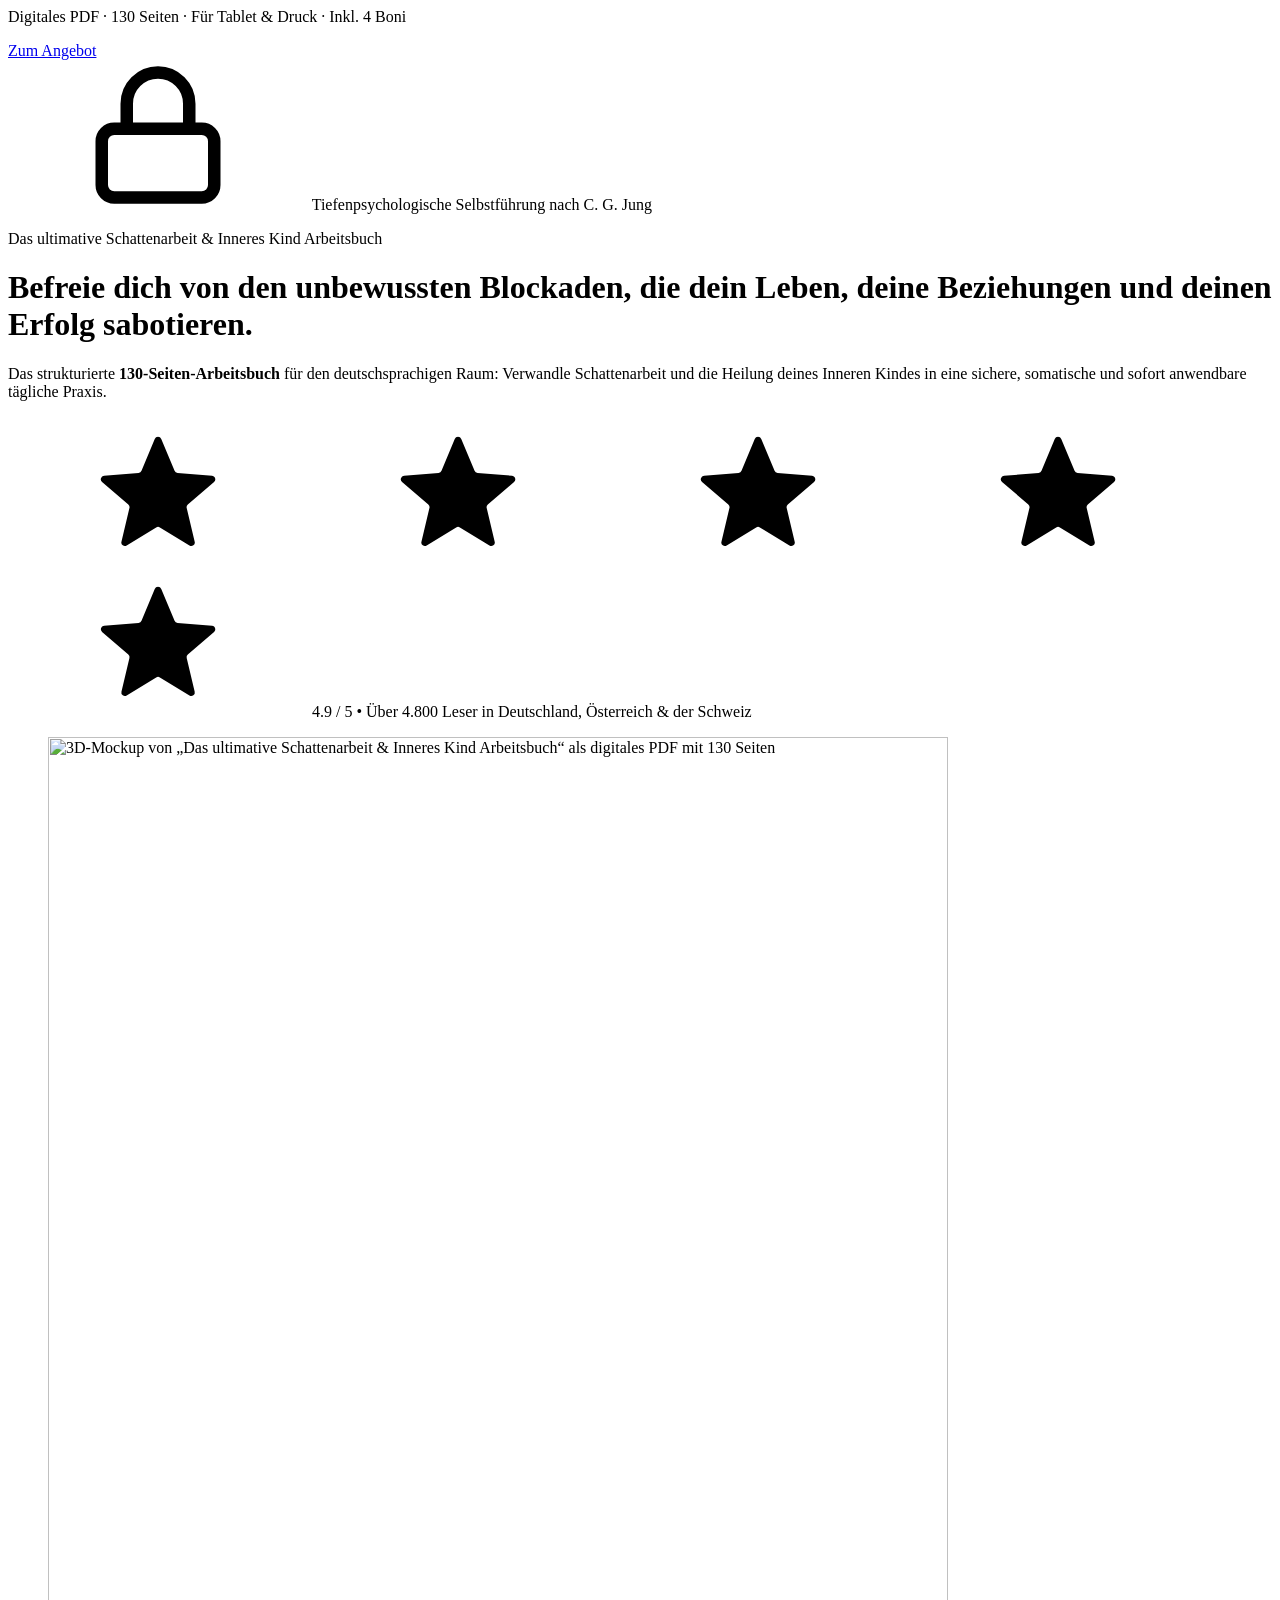
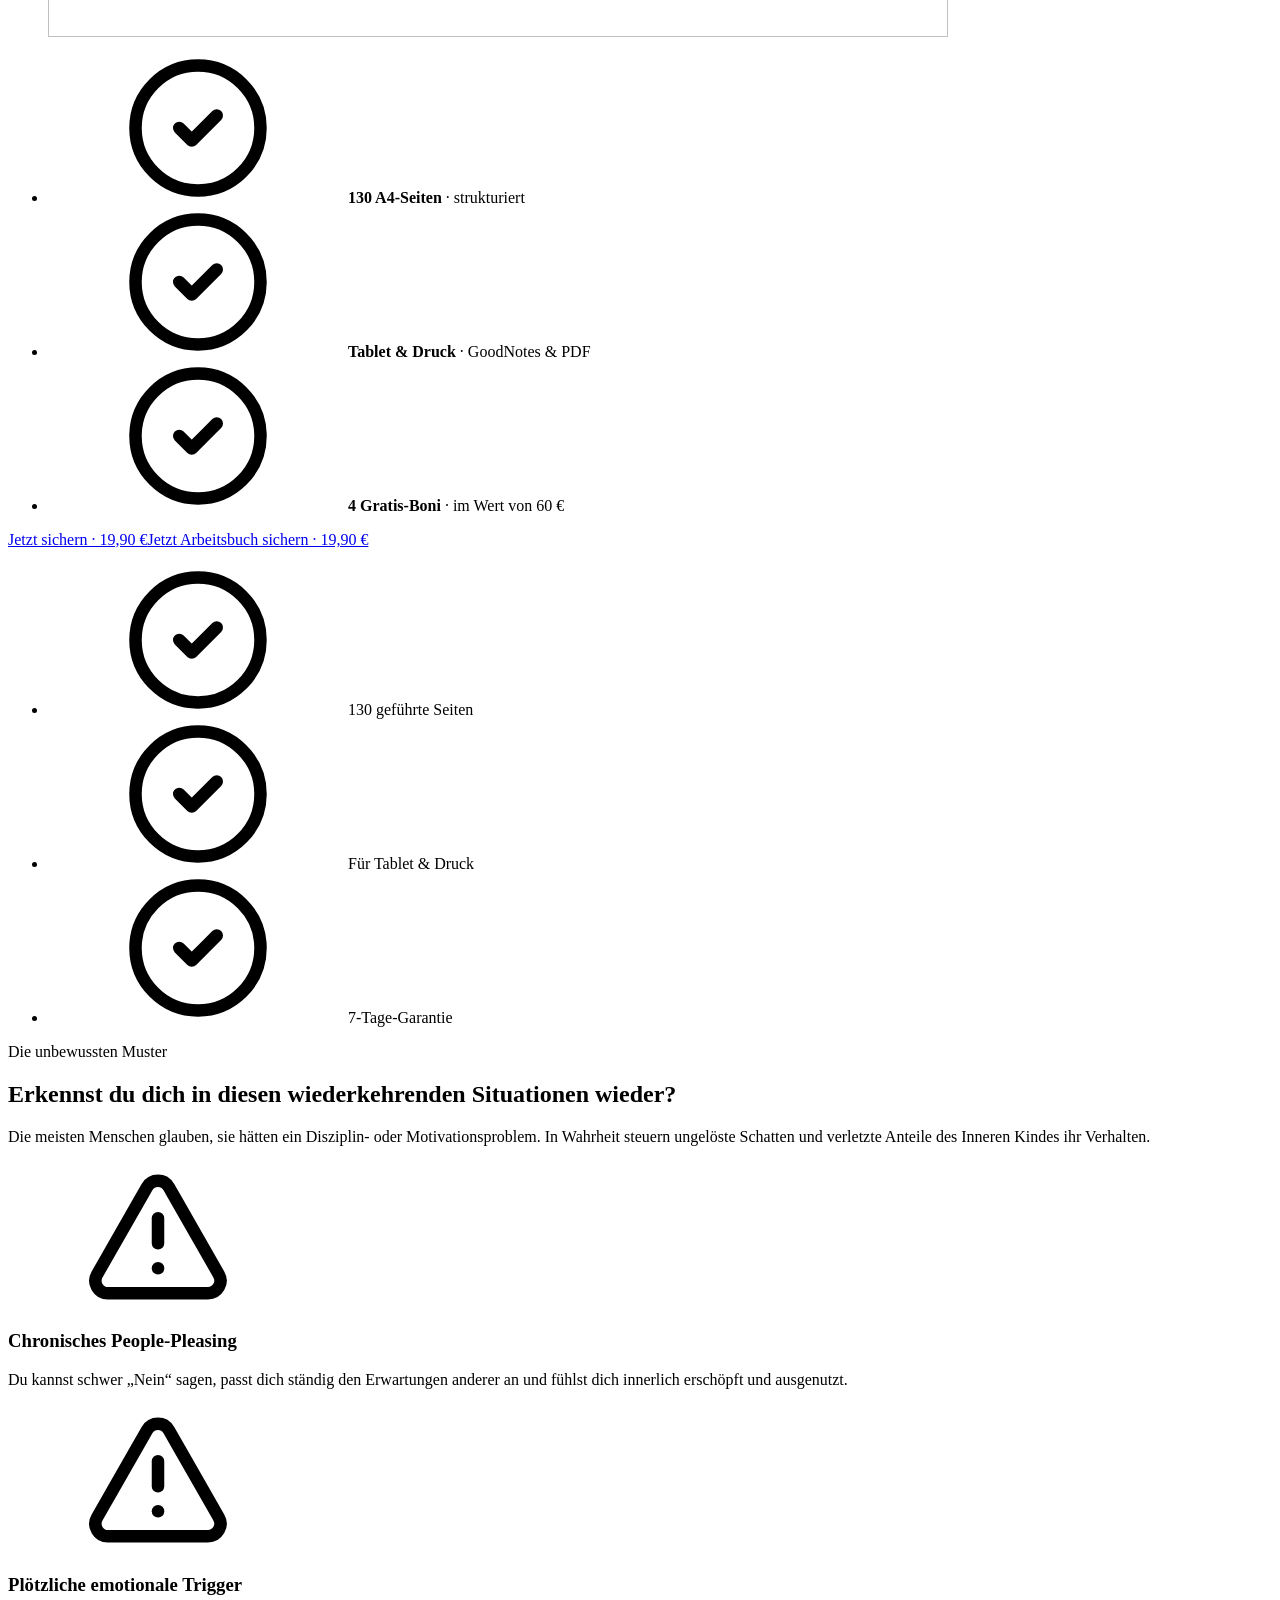
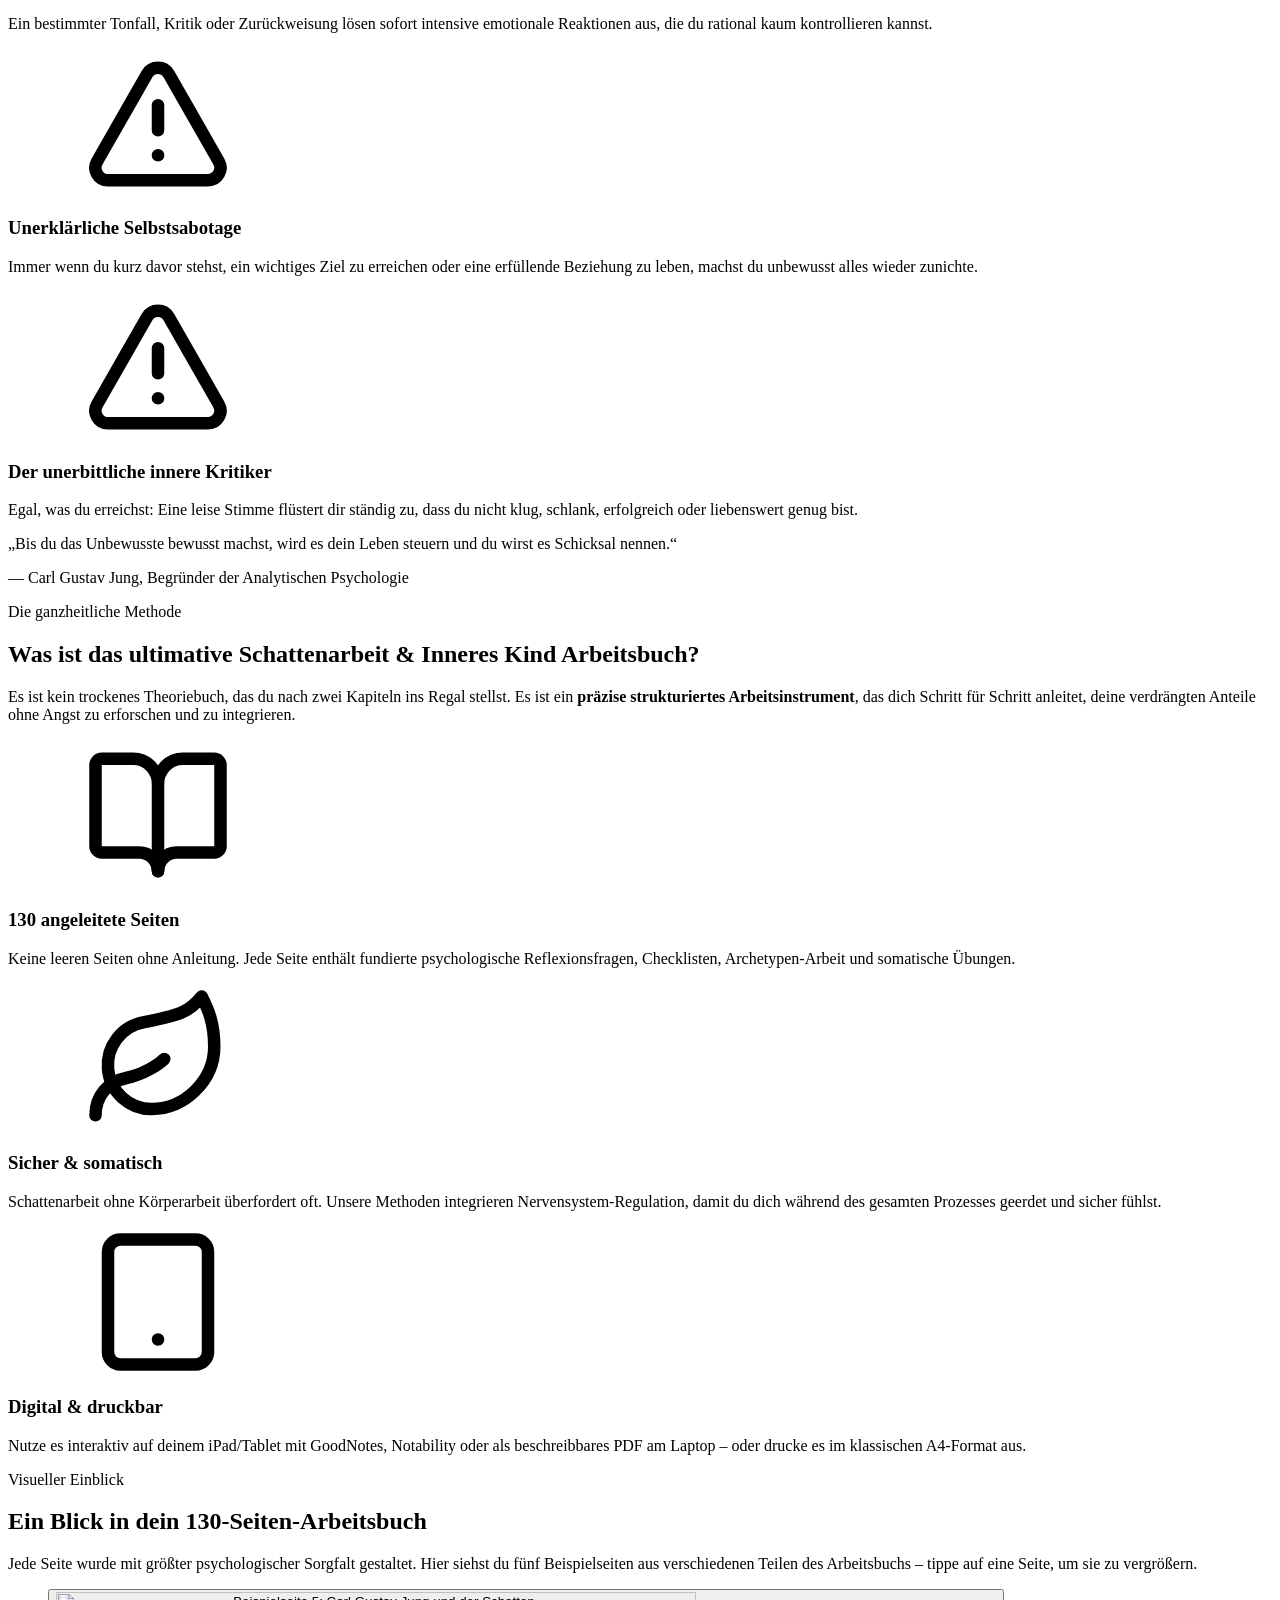
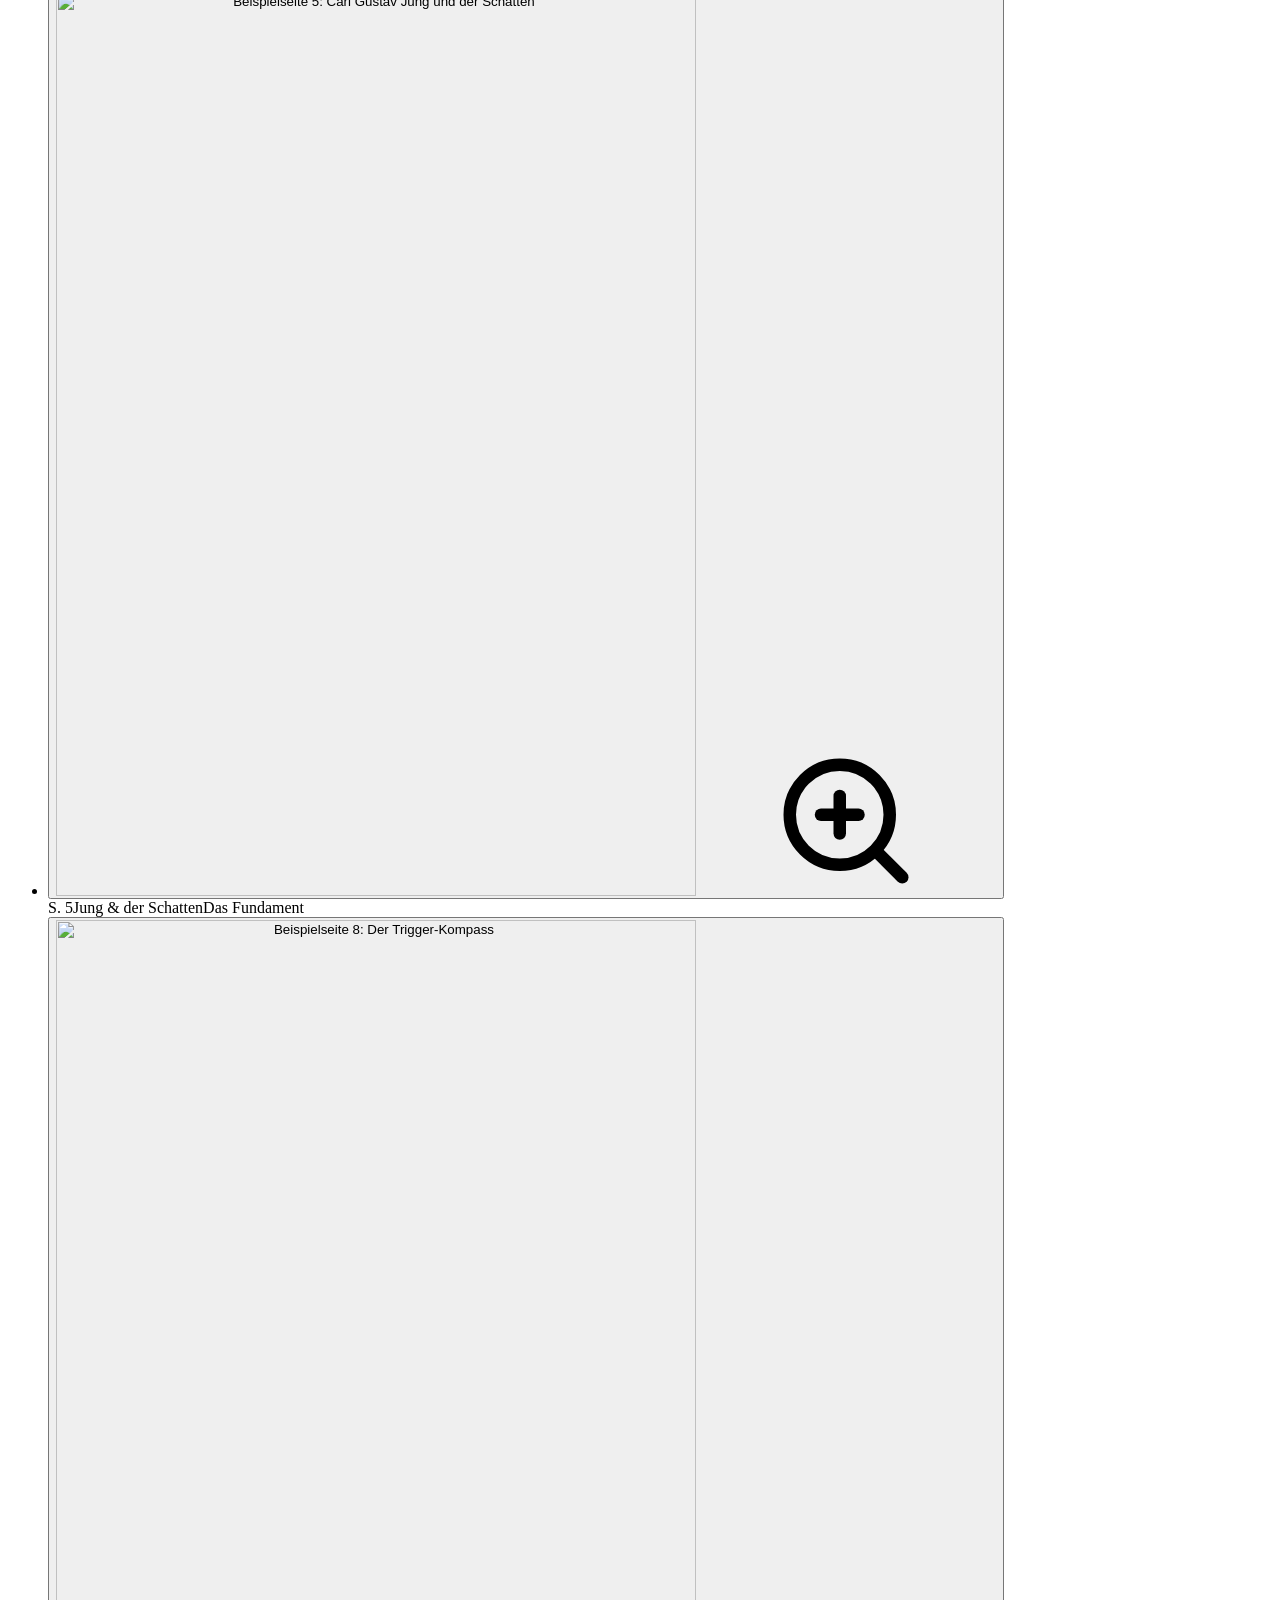
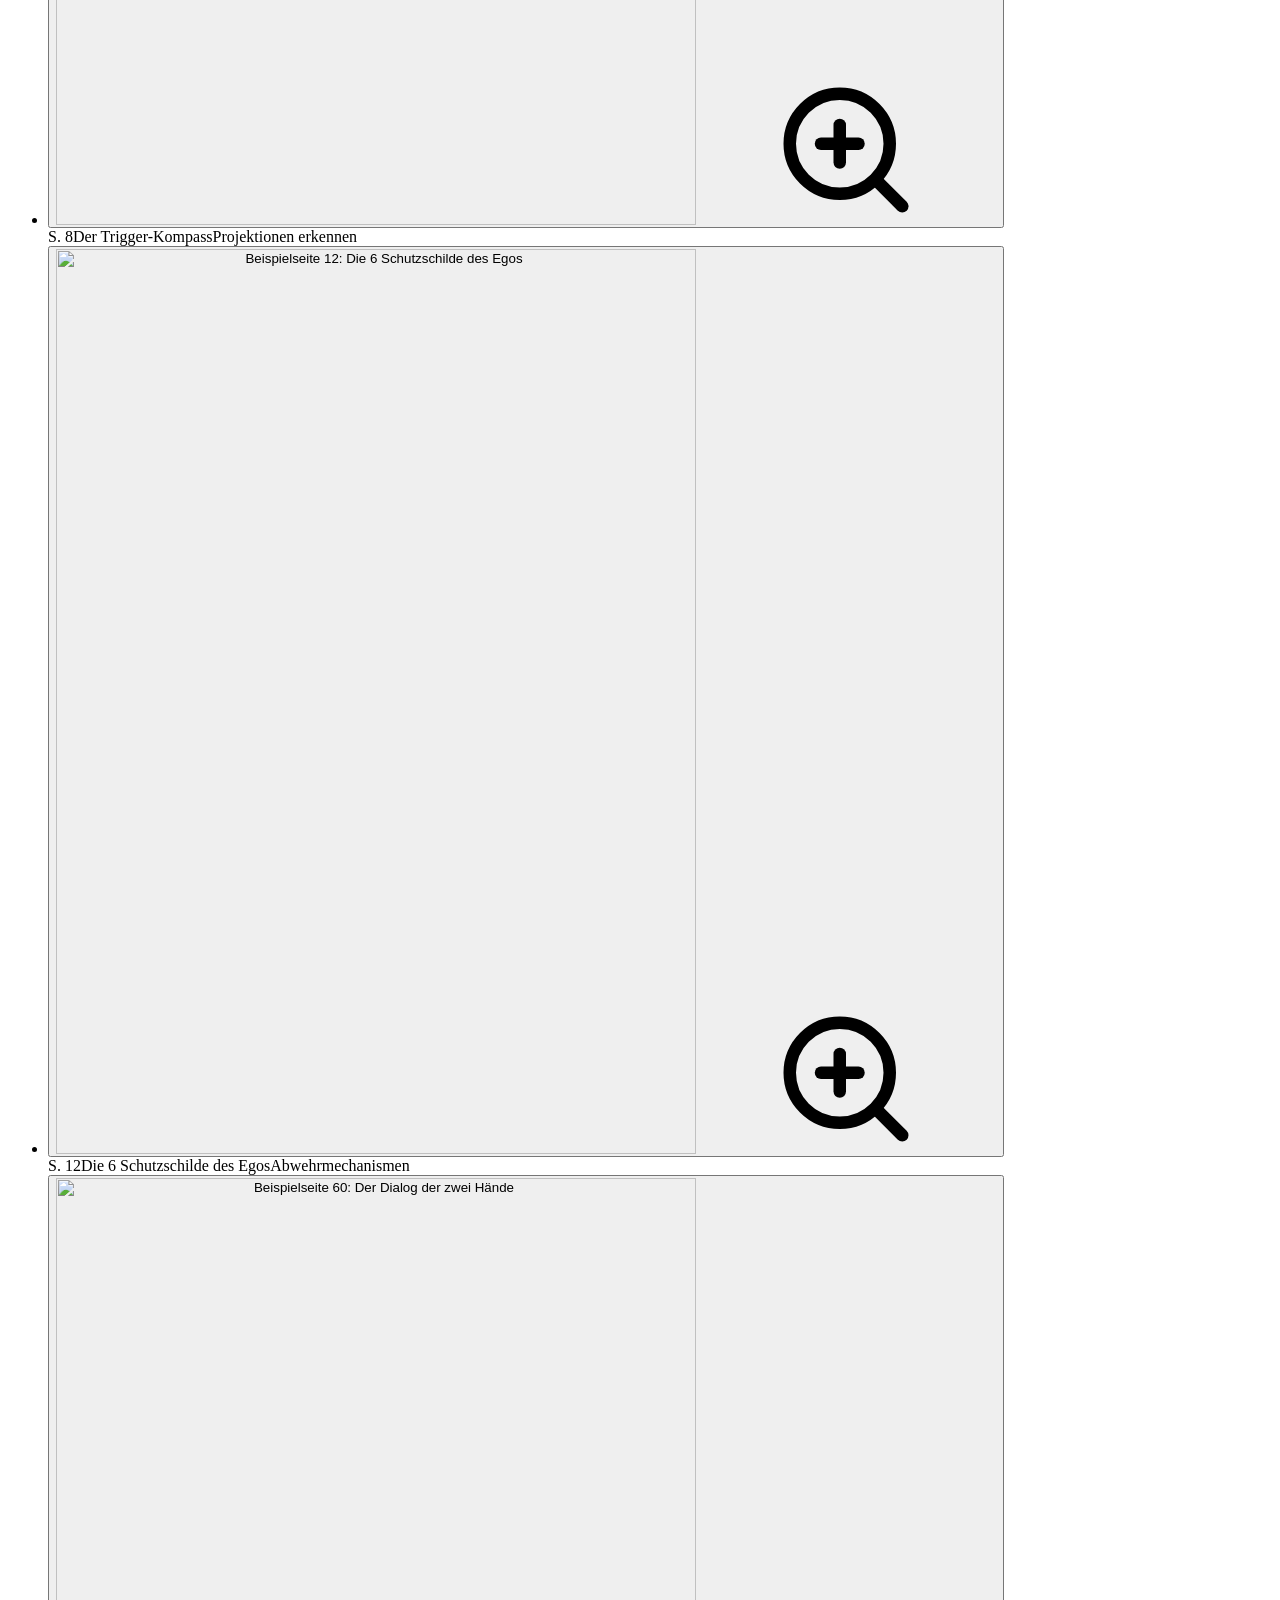
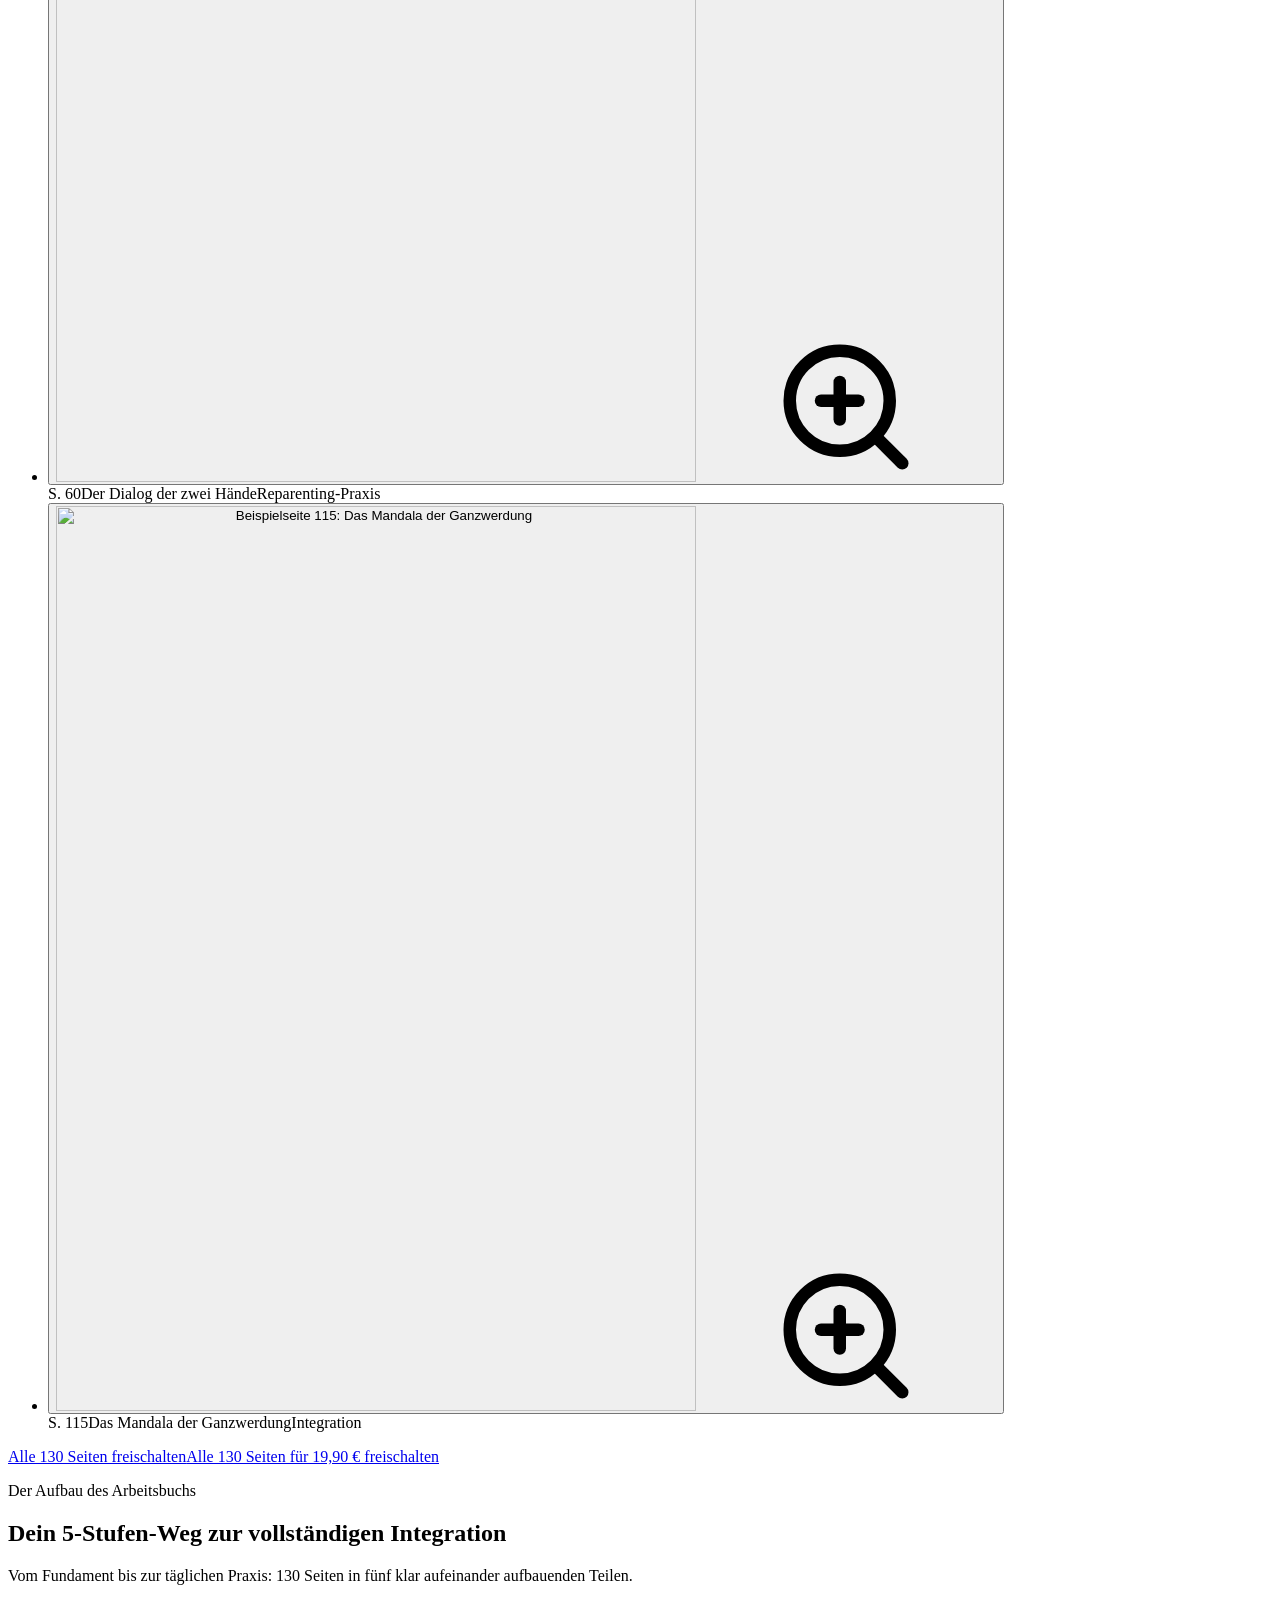
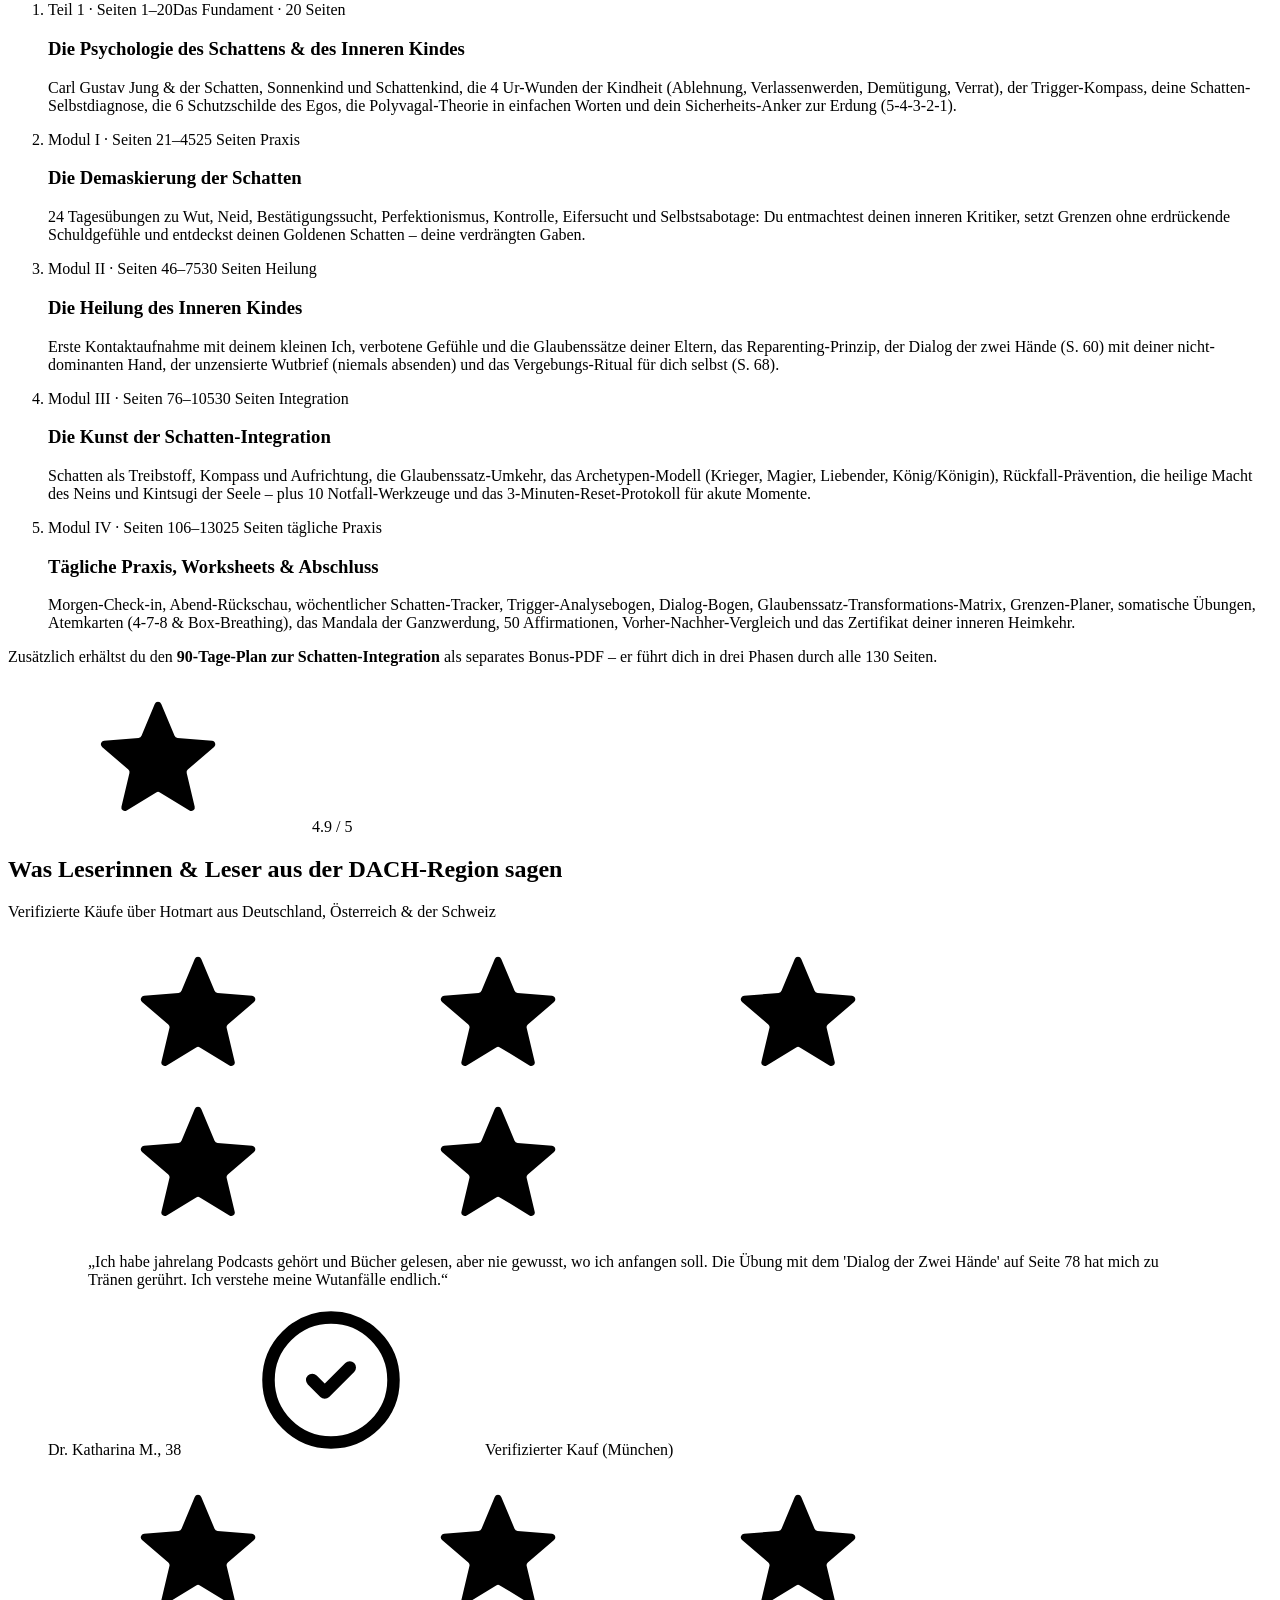
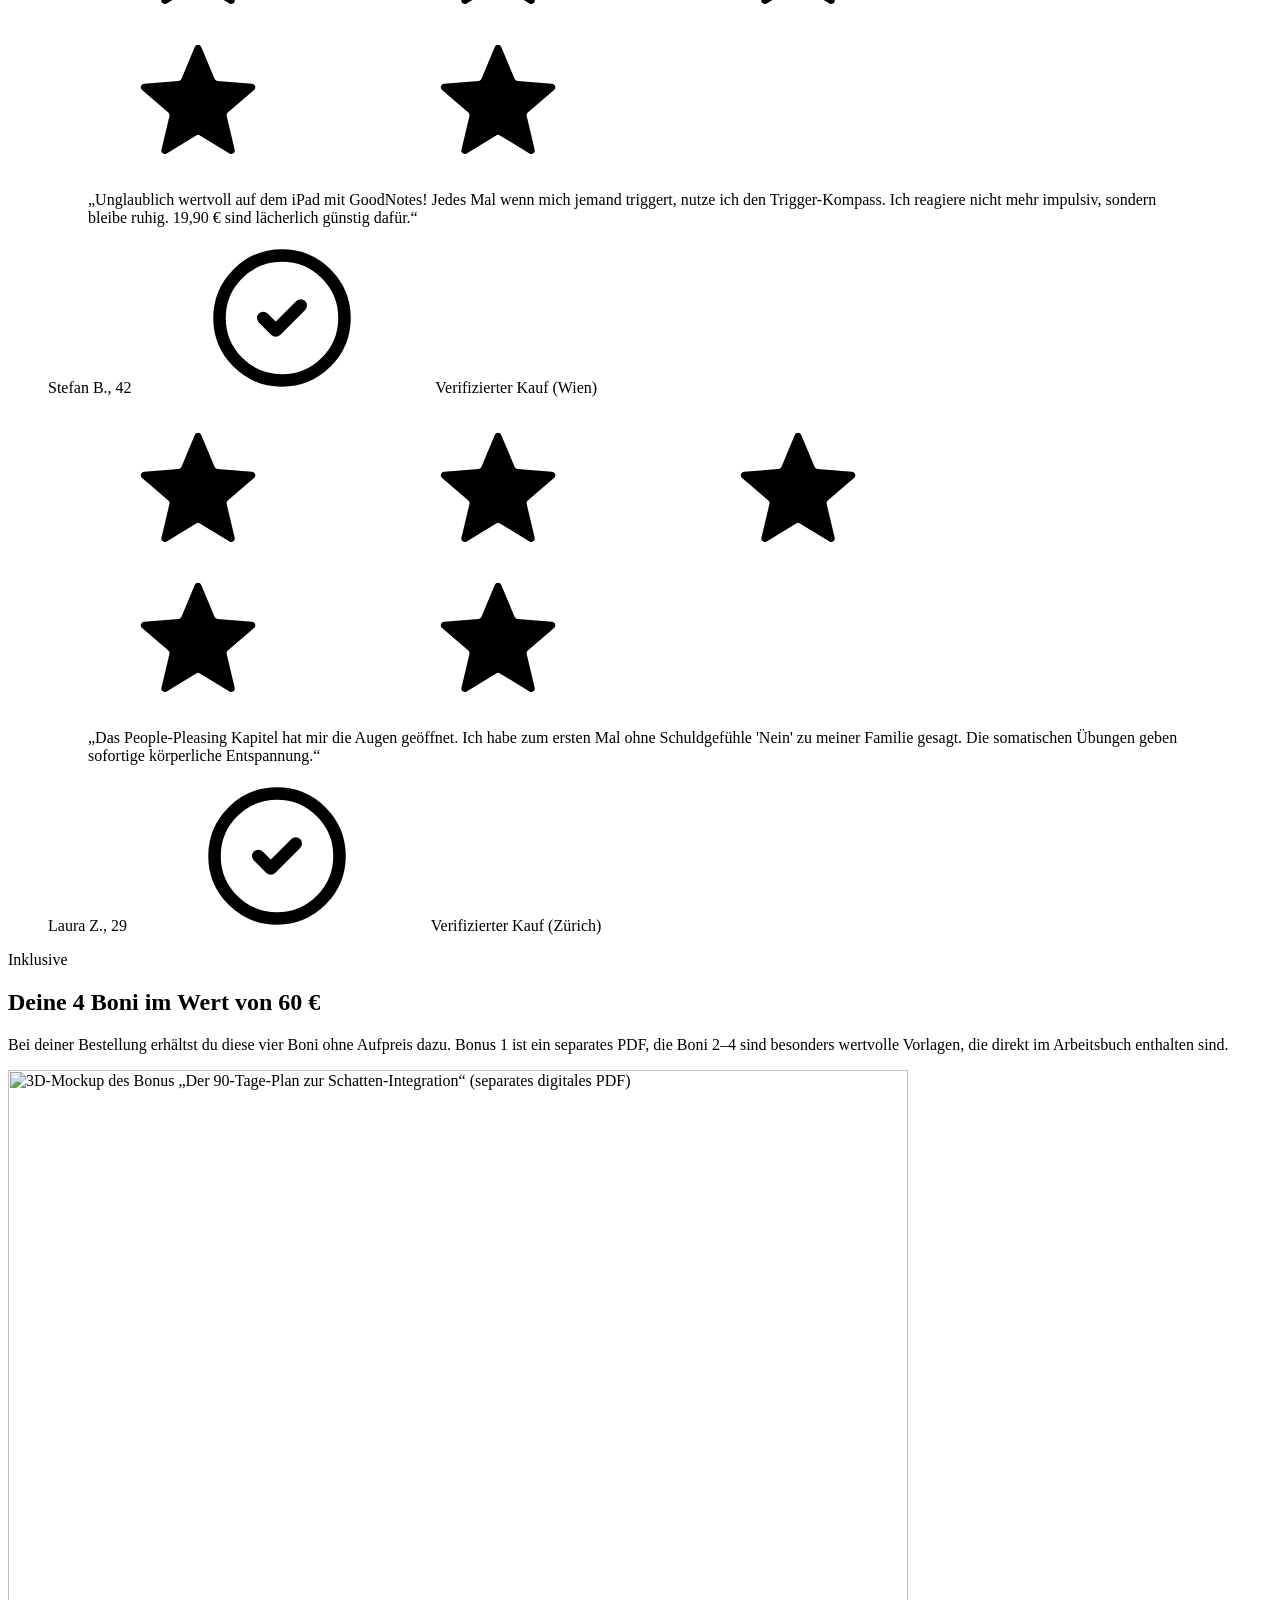
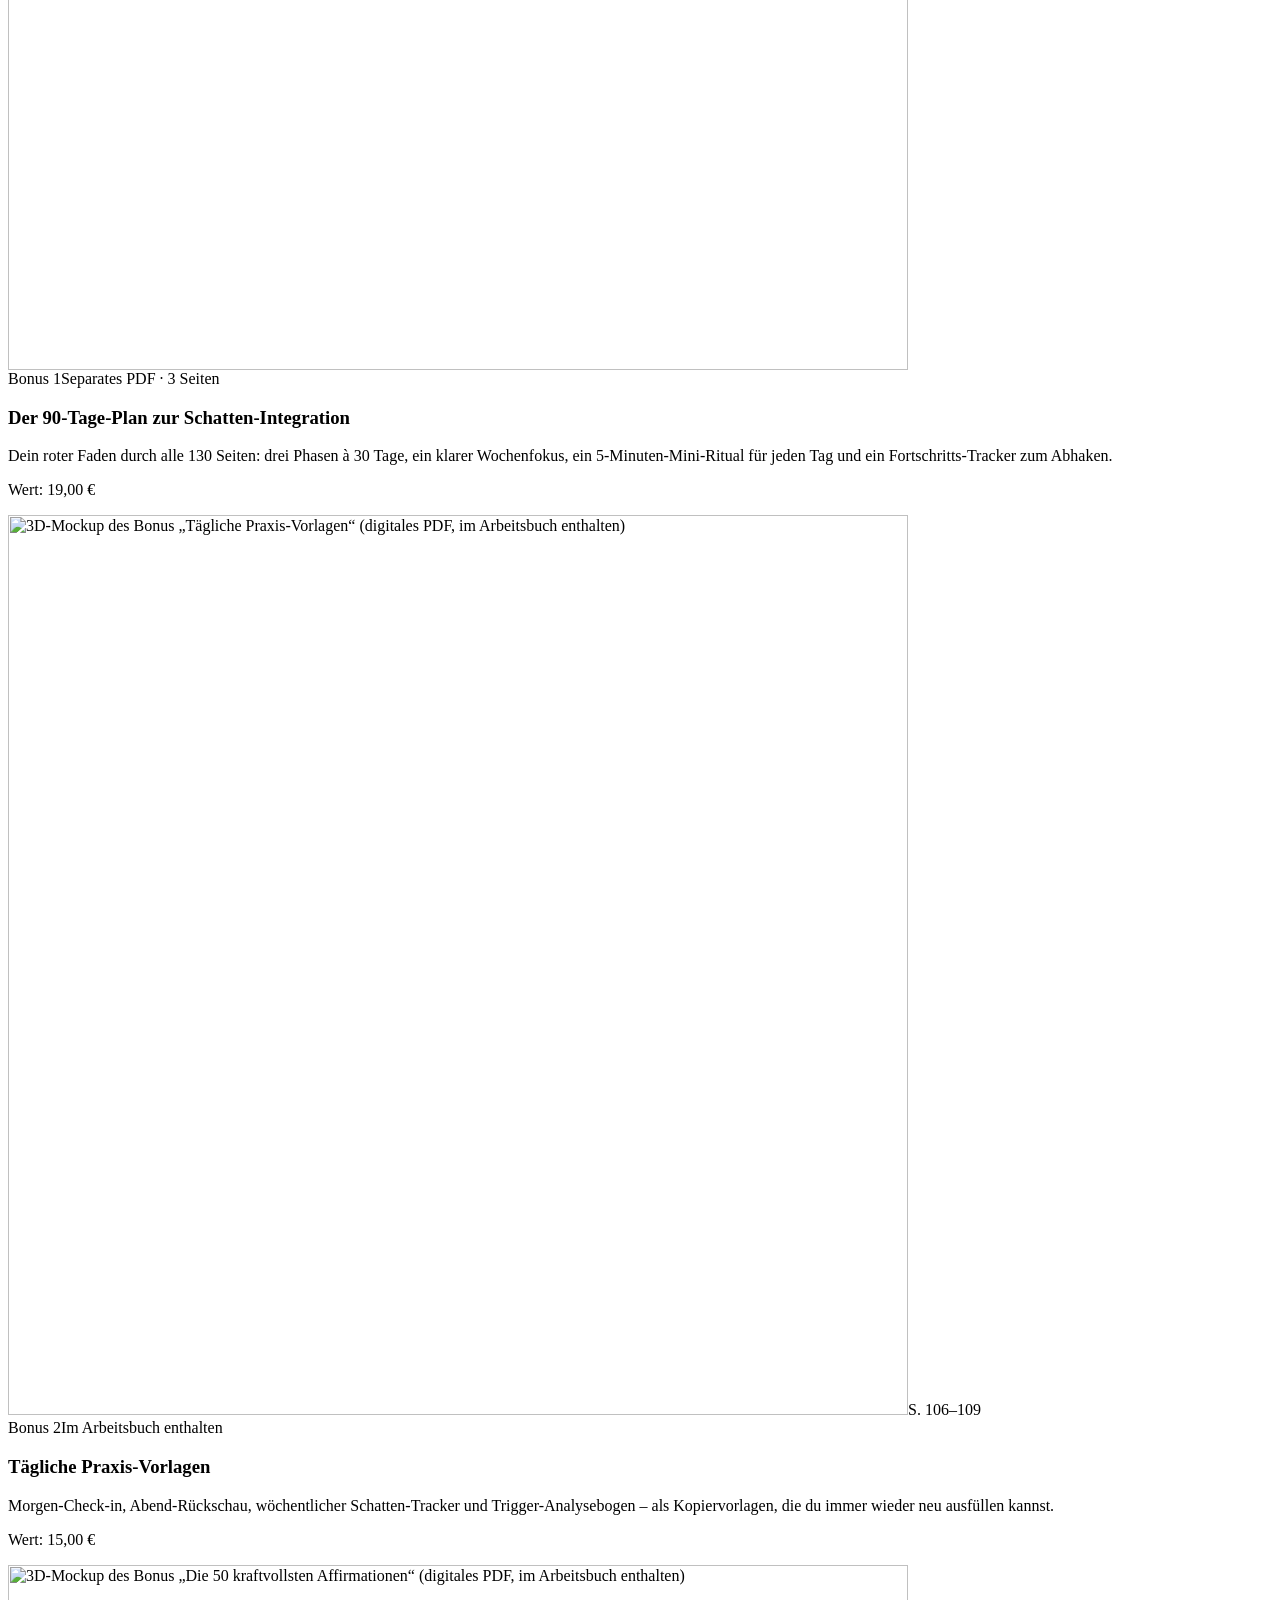
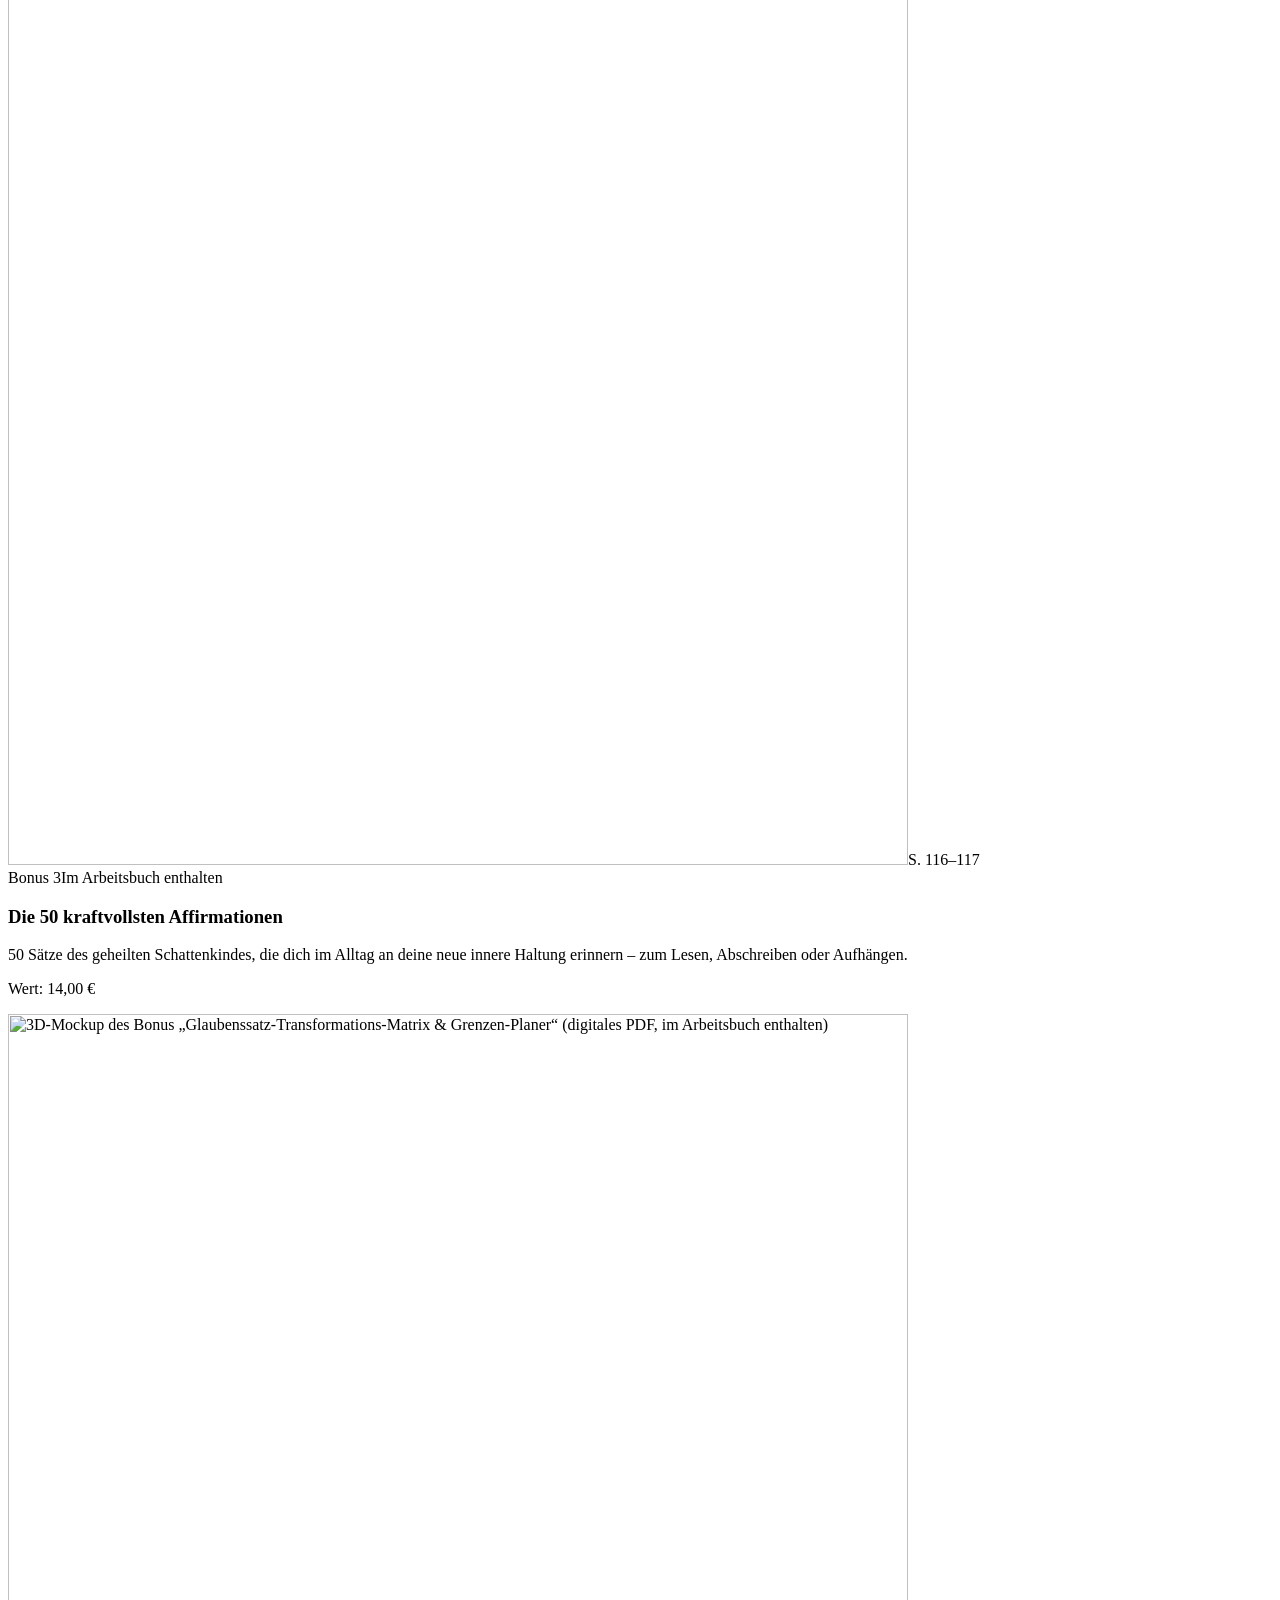
==== commit 49a91662: "feat(landing): ronda 4 – mockups 3D (hero único, 1 mockup por bono, oferta 1:1, og nuevo); aprobado " ====
--- a/docs/landing-src/body.html
+++ b/docs/landing-src/body.html
@@ -42,17 +42,10 @@
       <span>• Über 4.800 Leser in Deutschland, Österreich &amp; der Schweiz</span>
     </div>
 
-    <!-- Produkt-Mockup: digitales PDF auf dem Tablet -->
-    <div class="hero-stage mt-10">
-      <img class="hero-page hero-page--l" src="img/sample-page-02-640.webp" width="640" height="905" alt="Beispielseite 8 aus dem Arbeitsbuch: Der Trigger-Kompass" decoding="async">
-      <img class="hero-page hero-page--r" src="img/sample-page-60-dialog-640.webp" width="640" height="904" alt="Beispielseite 60 aus dem Arbeitsbuch: Der Dialog der zwei Hände" decoding="async">
-      <figure class="tablet">
-        <div class="tablet__screen">
-          <div class="tablet__bar"><span>Arbeitsbuch.pdf</span><span>Seite 1 / 130</span></div>
-          <img src="img/cover-ultimative.webp" width="800" height="800" fetchpriority="high" decoding="async" alt="Titelseite von „Das ultimative Schattenarbeit &amp; Inneres Kind Arbeitsbuch“ als digitales PDF auf einem Tablet">
-        </div>
-      </figure>
-    </div>
+    <!-- Produkt-Mockup (3D): Arbeitsbuch, Tablet, Notizbuch und Karten -->
+    <figure class="hero-mockup mt-10">
+      <img src="img/mockup-hero.webp" width="900" height="900" fetchpriority="high" decoding="async" alt="3D-Mockup von „Das ultimative Schattenarbeit &amp; Inneres Kind Arbeitsbuch“ als digitales PDF mit 130 Seiten">
+    </figure>
 
     <ul class="mt-8 grid grid-cols-1 sm:grid-cols-3 gap-3 max-w-3xl mx-auto text-left">
       <li class="chip"><svg class="w-4 h-4 text-cta shrink-0"><use href="#i-check"/></svg><span><b>130 A4-Seiten</b> · strukturiert</span></li>
@@ -187,28 +180,28 @@
     <p class="sub sub--dark">Bei deiner Bestellung erhältst du diese vier Boni ohne Aufpreis dazu. Bonus 1 ist ein separates PDF, die Boni 2–4 sind besonders wertvolle Vorlagen, die direkt im Arbeitsbuch enthalten sind.</p>
     <div class="mt-10 grid grid-cols-1 sm:grid-cols-2 lg:grid-cols-4 gap-4">
       <article class="bonus">
-        <div class="bonus__media"><img src="img/bonus-90-tage-plan.webp" width="440" height="622" loading="lazy" decoding="async" alt="Vorschau der ersten Seite des Bonus-PDFs „Der 90-Tage-Plan zur Schatten-Integration“"></div>
+        <div class="bonus__media"><img src="img/mockup-bonus1.webp" width="900" height="900" loading="lazy" decoding="async" alt="3D-Mockup des Bonus „Der 90-Tage-Plan zur Schatten-Integration“ (separates digitales PDF)"></div>
         <div class="bonus__body"><div class="flex flex-wrap gap-2"><span class="badge">Bonus 1</span><span class="tag">Separates PDF · 3 Seiten</span></div>
           <h3>Der 90-Tage-Plan zur Schatten-Integration</h3>
           <p class="card-text">Dein roter Faden durch alle 130 Seiten: drei Phasen à 30 Tage, ein klarer Wochenfokus, ein 5-Minuten-Mini-Ritual für jeden Tag und ein Fortschritts-Tracker zum Abhaken.</p>
           <p class="bonus__val">Wert: 19,00&nbsp;€</p></div>
       </article>
       <article class="bonus">
-        <div class="bonus__media bonus__media--icon"><svg><use href="#i-calendar"/></svg><span>S. 106–109</span></div>
+        <div class="bonus__media"><img src="img/mockup-bonus2.webp" width="900" height="900" loading="lazy" decoding="async" alt="3D-Mockup des Bonus „Tägliche Praxis-Vorlagen“ (digitales PDF, im Arbeitsbuch enthalten)"><span class="bonus__page">S. 106–109</span></div>
         <div class="bonus__body"><div class="flex flex-wrap gap-2"><span class="badge">Bonus 2</span><span class="tag">Im Arbeitsbuch enthalten</span></div>
           <h3>Tägliche Praxis-Vorlagen</h3>
           <p class="card-text">Morgen-Check-in, Abend-Rückschau, wöchentlicher Schatten-Tracker und Trigger-Analysebogen – als Kopiervorlagen, die du immer wieder neu ausfüllen kannst.</p>
           <p class="bonus__val">Wert: 15,00&nbsp;€</p></div>
       </article>
       <article class="bonus">
-        <div class="bonus__media bonus__media--icon"><svg><use href="#i-heart"/></svg><span>S. 116–117</span></div>
+        <div class="bonus__media"><img src="img/mockup-bonus3.webp" width="900" height="900" loading="lazy" decoding="async" alt="3D-Mockup des Bonus „Die 50 kraftvollsten Affirmationen“ (digitales PDF, im Arbeitsbuch enthalten)"><span class="bonus__page">S. 116–117</span></div>
         <div class="bonus__body"><div class="flex flex-wrap gap-2"><span class="badge">Bonus 3</span><span class="tag">Im Arbeitsbuch enthalten</span></div>
           <h3>Die 50 kraftvollsten Affirmationen</h3>
           <p class="card-text">50 Sätze des geheilten Schattenkindes, die dich im Alltag an deine neue innere Haltung erinnern – zum Lesen, Abschreiben oder Aufhängen.</p>
           <p class="bonus__val">Wert: 14,00&nbsp;€</p></div>
       </article>
       <article class="bonus">
-        <div class="bonus__media bonus__media--icon"><svg><use href="#i-grid"/></svg><span>S. 111–112</span></div>
+        <div class="bonus__media"><img src="img/mockup-bonus4.webp" width="900" height="900" loading="lazy" decoding="async" alt="3D-Mockup des Bonus „Glaubenssatz-Transformations-Matrix &amp; Grenzen-Planer“ (digitales PDF, im Arbeitsbuch enthalten)"><span class="bonus__page">S. 111–112</span></div>
         <div class="bonus__body"><div class="flex flex-wrap gap-2"><span class="badge">Bonus 4</span><span class="tag">Im Arbeitsbuch enthalten</span></div>
           <h3>Glaubenssatz-Transformations-Matrix &amp; Grenzen-Planer</h3>
           <p class="card-text">Übersetze alte Dogmen in neue Wahrheiten und lege fest, wie du deine Grenzen im Alltag klar definierst und hältst.</p>
@@ -229,11 +222,8 @@
       <span class="offer__badge"><svg class="w-3.5 h-3.5"><use href="#i-gift"/></svg> Arbeitsbuch + 4 Boni</span>
       <h3 class="offer__title">Das ultimative Schattenarbeit &amp; Inneres Kind Arbeitsbuch</h3>
       <div class="offer__grid">
-        <figure class="tablet tablet--sm">
-          <div class="tablet__screen">
-            <div class="tablet__bar"><span>Arbeitsbuch.pdf</span><span>Seite 1 / 130</span></div>
-            <img src="img/cover-ultimative.webp" width="800" height="800" loading="lazy" decoding="async" alt="Titelseite von „Das ultimative Schattenarbeit &amp; Inneres Kind Arbeitsbuch“ als digitales PDF auf einem Tablet">
-          </div>
+        <figure class="offer__mockup">
+          <img src="img/mockup-oferta.webp" width="900" height="900" loading="lazy" decoding="async" alt="3D-Mockup des gesamten Angebots als digitales PDF: „Das ultimative Schattenarbeit &amp; Inneres Kind Arbeitsbuch“ mit allen vier Boni: „Der 90-Tage-Plan zur Schatten-Integration“, „Tägliche Praxis-Vorlagen“, „Die 50 kraftvollsten Affirmationen“ und „Glaubenssatz-Transformations-Matrix &amp; Grenzen-Planer“">
         </figure>
         <div>
           <ul class="breakdown">
